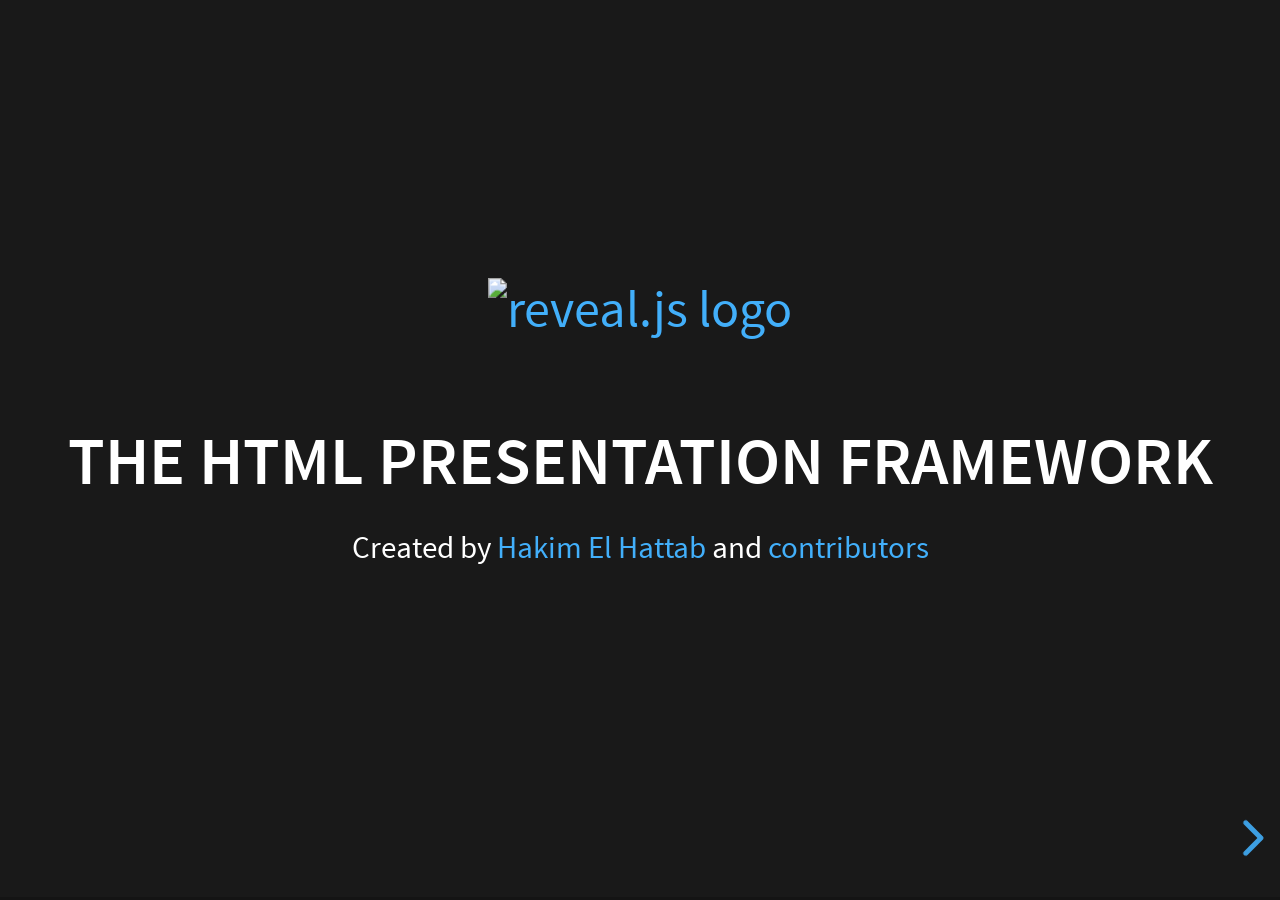
==== Reveal.Js/Reveal.Js/reveal.js-master/Index.html @ c8583510 "Reveal.Js" ====
<!doctype html>
<html lang="en">

	<head>
		<meta charset="utf-8">

		<title>reveal.js – The HTML Presentation Framework</title>

		<meta name="description" content="A framework for easily creating beautiful presentations using HTML">
		<meta name="author" content="Hakim El Hattab">

		<meta name="apple-mobile-web-app-capable" content="yes">
		<meta name="apple-mobile-web-app-status-bar-style" content="black-translucent">

		<meta name="viewport" content="width=device-width, initial-scale=1.0">

		<link rel="stylesheet" href="dist/reset.css">
		<link rel="stylesheet" href="dist/reveal.css">
		<link rel="stylesheet" href="dist/theme/black.css" id="theme">

		<!-- Theme used for syntax highlighting of code -->
		<link rel="stylesheet" href="plugin/highlight/monokai.css">
	</head>

	<body>

		<div class="reveal">

			<!-- Any section element inside of this container is displayed as a slide -->
			<div class="slides">
				<section>
					<a href="https://revealjs.com">
						<img src="https://static.slid.es/reveal/logo-v1/reveal-white-text.svg" alt="reveal.js logo" style="height: 180px; margin: 0 auto 4rem auto; background: transparent;" class="demo-logo">
					</a>
					<h3>The HTML Presentation Framework</h3>
					<p>
						<small>Created by <a href="http://hakim.se">Hakim El Hattab</a> and <a href="https://github.com/hakimel/reveal.js/graphs/contributors">contributors</a></small>
					</p>
				</section>

				<section>
					<h2>Hello There</h2>
					<p>
						reveal.js enables you to create beautiful interactive slide decks using HTML. This presentation will show you examples of what it can do.
					</p>
				</section>

				<!-- Example of nested vertical slides -->
				<section>
					<section>
						<h2>Vertical Slides</h2>
						<p>Slides can be nested inside of each other.</p>
						<p>Use the <em>Space</em> key to navigate through all slides.</p>
						<br>
						<a href="#" class="navigate-down">
							<img class="r-frame" style="background: rgba(255,255,255,0.1);" width="178" height="238" data-src="https://static.slid.es/reveal/arrow.png" alt="Down arrow">
						</a>
					</section>
					<section>
						<h2>Basement Level 1</h2>
						<p>Nested slides are useful for adding additional detail underneath a high level horizontal slide.</p>
					</section>
					<section>
						<h2>Basement Level 2</h2>
						<p>That's it, time to go back up.</p>
						<br>
						<a href="#/2">
							<img class="r-frame" style="background: rgba(255,255,255,0.1); transform: rotate(180deg);" width="178" height="238" data-src="https://static.slid.es/reveal/arrow.png" alt="Up arrow">
						</a>
					</section>
				</section>

				<section>
					<h2>Slides</h2>
					<p>
						Not a coder? Not a problem. There's a fully-featured visual editor for authoring these, try it out at <a href="https://slides.com" target="_blank">https://slides.com</a>.
					</p>
				</section>

				<section data-visibility="hidden">
					<h2>Hidden Slides</h2>
					<p>
						This slide is visible in the source, but hidden when the presentation is viewed. You can show all hidden slides by setting the `showHiddenSlides` config option to `true`.
					</p>
				</section>

				<section data-auto-animate>
					<h2 data-id="code-title">Pretty Code</h2>
					<pre data-id="code-animation"><code class="hljs" data-trim data-line-numbers>
						import React, { useState } from 'react';

						function Example() {
						  const [count, setCount] = useState(0);

						  return (
						    ...
						  );
						}
					</code></pre>
					<p>Code syntax highlighting courtesy of <a href="https://highlightjs.org/usage/">highlight.js</a>.</p>
				</section>

				<section data-auto-animate>
					<h2 data-id="code-title">With animations</h2>
					<pre data-id="code-animation"><code class="hljs" data-trim data-line-numbers="|4,8-11|17|22-24"><script type="text/template">
						import React, { useState } from 'react';

						function Example() {
						  const [count, setCount] = useState(0);

						  return (
						    <div>
						      <p>You clicked {count} times</p>
						      <button onClick={() => setCount(count + 1)}>
						        Click me
						      </button>
						    </div>
						  );
						}

						function SecondExample() {
						  const [count, setCount] = useState(0);

						  return (
						    <div>
						      <p>You clicked {count} times</p>
						      <button onClick={() => setCount(count + 1)}>
						        Click me
						      </button>
						    </div>
						  );
						}
					</script></code></pre>
				</section>

				<section>
					<h2>Point of View</h2>
					<p>
						Press <strong>ESC</strong> to enter the slide overview.
					</p>
					<p>
						Hold down the <strong>alt</strong> key (<strong>ctrl</strong> in Linux) and click on any element to zoom towards it using <a href="http://lab.hakim.se/zoom-js">zoom.js</a>. Click again to zoom back out.
					</p>
					<p>
						(NOTE: Use ctrl + click in Linux.)
					</p>
				</section>

				<section data-auto-animate data-auto-animate-easing="cubic-bezier(0.770, 0.000, 0.175, 1.000)">
					<h2>Auto-Animate</h2>
					<p>Automatically animate matching elements across slides with <a href="https://revealjs.com/auto-animate/">Auto-Animate</a>.</p>
					<div class="r-hstack justify-center">
						<div data-id="box1" style="background: #999; width: 50px; height: 50px; margin: 10px; border-radius: 5px;"></div>
						<div data-id="box2" style="background: #999; width: 50px; height: 50px; margin: 10px; border-radius: 5px;"></div>
						<div data-id="box3" style="background: #999; width: 50px; height: 50px; margin: 10px; border-radius: 5px;"></div>
					</div>
				</section>
				<section data-auto-animate data-auto-animate-easing="cubic-bezier(0.770, 0.000, 0.175, 1.000)">
					<div class="r-hstack justify-center">
						<div data-id="box1" data-auto-animate-delay="0" style="background: cyan; width: 150px; height: 100px; margin: 10px;"></div>
						<div data-id="box2" data-auto-animate-delay="0.1" style="background: magenta; width: 150px; height: 100px; margin: 10px;"></div>
						<div data-id="box3" data-auto-animate-delay="0.2" style="background: yellow; width: 150px; height: 100px; margin: 10px;"></div>
					</div>
					<h2 style="margin-top: 20px;">Auto-Animate</h2>
				</section>
				<section data-auto-animate data-auto-animate-easing="cubic-bezier(0.770, 0.000, 0.175, 1.000)">
					<div class="r-stack">
						<div data-id="box1" style="background: cyan; width: 300px; height: 300px; border-radius: 200px;"></div>
						<div data-id="box2" style="background: magenta; width: 200px; height: 200px; border-radius: 200px;"></div>
						<div data-id="box3" style="background: yellow; width: 100px; height: 100px; border-radius: 200px;"></div>
					</div>
					<h2 style="margin-top: 20px;">Auto-Animate</h2>
				</section>

				<section>
					<h2>Touch Optimized</h2>
					<p>
						Presentations look great on touch devices, like mobile phones and tablets. Simply swipe through your slides.
					</p>
				</section>

				<section data-markdown>
					<script type="text/template">
						## Markdown support

						Write content using inline or external Markdown.
						Instructions and more info available in the [docs](https://revealjs.com/markdown/).

						```html []
						<section data-markdown>
						  ## Markdown support

						  Write content using inline or external Markdown.
						  Instructions and more info available in the [docs](https://revealjs.com/markdown/).
						</section>
						```
					</script>
				</section>

				<section>
					<p>Add the <code>r-fit-text</code> class to auto-size text</p>
					<h2 class="r-fit-text">FIT TEXT</h2>
				</section>

				<section>
					<section id="fragments">
						<h2>Fragments</h2>
						<p>Hit the next arrow...</p>
						<p class="fragment">... to step through ...</p>
						<p><span class="fragment">... a</span> <span class="fragment">fragmented</span> <span class="fragment">slide.</span></p>

						<aside class="notes">
							This slide has fragments which are also stepped through in the notes window.
						</aside>
					</section>
					<section>
						<h2>Fragment Styles</h2>
						<p>There's different types of fragments, like:</p>
						<p class="fragment grow">grow</p>
						<p class="fragment shrink">shrink</p>
						<p class="fragment fade-out">fade-out</p>
						<p>
							<span style="display: inline-block;" class="fragment fade-right">fade-right, </span>
							<span style="display: inline-block;" class="fragment fade-up">up, </span>
							<span style="display: inline-block;" class="fragment fade-down">down, </span>
							<span style="display: inline-block;" class="fragment fade-left">left</span>
						</p>
						<p class="fragment fade-in-then-out">fade-in-then-out</p>
						<p class="fragment fade-in-then-semi-out">fade-in-then-semi-out</p>
						<p>Highlight <span class="fragment highlight-red">red</span> <span class="fragment highlight-blue">blue</span> <span class="fragment highlight-green">green</span></p>
					</section>
				</section>

				<section id="transitions">
					<h2>Transition Styles</h2>
					<p>
						You can select from different transitions, like: <br>
						<a href="?transition=none#/transitions">None</a> -
						<a href="?transition=fade#/transitions">Fade</a> -
						<a href="?transition=slide#/transitions">Slide</a> -
						<a href="?transition=convex#/transitions">Convex</a> -
						<a href="?transition=concave#/transitions">Concave</a> -
						<a href="?transition=zoom#/transitions">Zoom</a>
					</p>
				</section>

				<section id="themes">
					<h2>Themes</h2>
					<p>
						reveal.js comes with a few themes built in: <br>
						<!-- Hacks to swap themes after the page has loaded. Not flexible and only intended for the reveal.js demo deck. -->
						<a href="#" onclick="document.getElementById('theme').setAttribute('href','dist/theme/black.css'); return false;">Black (default)</a> -
						<a href="#" onclick="document.getElementById('theme').setAttribute('href','dist/theme/white.css'); return false;">White</a> -
						<a href="#" onclick="document.getElementById('theme').setAttribute('href','dist/theme/league.css'); return false;">League</a> -
						<a href="#" onclick="document.getElementById('theme').setAttribute('href','dist/theme/sky.css'); return false;">Sky</a> -
						<a href="#" onclick="document.getElementById('theme').setAttribute('href','dist/theme/beige.css'); return false;">Beige</a> -
						<a href="#" onclick="document.getElementById('theme').setAttribute('href','dist/theme/simple.css'); return false;">Simple</a> <br>
						<a href="#" onclick="document.getElementById('theme').setAttribute('href','dist/theme/serif.css'); return false;">Serif</a> -
						<a href="#" onclick="document.getElementById('theme').setAttribute('href','dist/theme/blood.css'); return false;">Blood</a> -
						<a href="#" onclick="document.getElementById('theme').setAttribute('href','dist/theme/night.css'); return false;">Night</a> -
						<a href="#" onclick="document.getElementById('theme').setAttribute('href','dist/theme/moon.css'); return false;">Moon</a> -
						<a href="#" onclick="document.getElementById('theme').setAttribute('href','dist/theme/solarized.css'); return false;">Solarized</a>
					</p>
				</section>

				<section>
					<section data-background="#dddddd">
						<h2>Slide Backgrounds</h2>
						<p>
							Set <code>data-background="#dddddd"</code> on a slide to change the background color. All CSS color formats are supported.
						</p>
						<a href="#" class="navigate-down">
							<img class="r-frame" style="background: rgba(255,255,255,0.1);" width="178" height="238" data-src="https://static.slid.es/reveal/arrow.png" alt="Down arrow">
						</a>
					</section>
					<section data-background="https://static.slid.es/reveal/image-placeholder.png">
						<h2>Image Backgrounds</h2>
						<pre><code class="hljs html">&lt;section data-background="image.png"&gt;</code></pre>
					</section>
					<section data-background="https://static.slid.es/reveal/image-placeholder.png" data-background-repeat="repeat" data-background-size="100px">
						<h2>Tiled Backgrounds</h2>
						<pre><code class="hljs html" style="word-wrap: break-word;">&lt;section data-background="image.png" data-background-repeat="repeat" data-background-size="100px"&gt;</code></pre>
					</section>
					<section data-background-video="https://static.slid.es/site/homepage/v1/homepage-video-editor.mp4" data-background-color="#000000">
						<div style="background-color: rgba(0, 0, 0, 0.9); color: #fff; padding: 20px;">
							<h2>Video Backgrounds</h2>
							<pre><code class="hljs html" style="word-wrap: break-word;">&lt;section data-background-video="video.mp4,video.webm"&gt;</code></pre>
						</div>
					</section>
					<section data-background="http://i.giphy.com/90F8aUepslB84.gif">
						<h2>... and GIFs!</h2>
					</section>
				</section>

				<section data-transition="slide" data-background="#4d7e65" data-background-transition="zoom">
					<h2>Background Transitions</h2>
					<p>
						Different background transitions are available via the backgroundTransition option. This one's called "zoom".
					</p>
					<pre><code class="hljs javascript">Reveal.configure({ backgroundTransition: 'zoom' })</code></pre>
				</section>

				<section data-transition="slide" data-background="#b5533c" data-background-transition="zoom">
					<h2>Background Transitions</h2>
					<p>
						You can override background transitions per-slide.
					</p>
					<pre><code class="hljs html" style="word-wrap: break-word;">&lt;section data-background-transition="zoom"&gt;</code></pre>
				</section>

				<section data-background-iframe="https://hakim.se" data-background-interactive>
					<div style="position: absolute; width: 40%; right: 0; box-shadow: 0 1px 4px rgba(0,0,0,0.5), 0 5px 25px rgba(0,0,0,0.2); background-color: rgba(0, 0, 0, 0.9); color: #fff; padding: 20px; font-size: 20px; text-align: left;">
						<h2>Iframe Backgrounds</h2>
						<p>Since reveal.js runs on the web, you can easily embed other web content. Try interacting with the page in the background.</p>
					</div>
				</section>

				<section>
					<h2>Marvelous List</h2>
					<ul>
						<li>No order here</li>
						<li>Or here</li>
						<li>Or here</li>
						<li>Or here</li>
					</ul>
				</section>

				<section>
					<h2>Fantastic Ordered List</h2>
					<ol>
						<li>One is smaller than...</li>
						<li>Two is smaller than...</li>
						<li>Three!</li>
					</ol>
				</section>

				<section>
					<h2>Tabular Tables</h2>
					<table>
						<thead>
							<tr>
								<th>Item</th>
								<th>Value</th>
								<th>Quantity</th>
							</tr>
						</thead>
						<tbody>
							<tr>
								<td>Apples</td>
								<td>$1</td>
								<td>7</td>
							</tr>
							<tr>
								<td>Lemonade</td>
								<td>$2</td>
								<td>18</td>
							</tr>
							<tr>
								<td>Bread</td>
								<td>$3</td>
								<td>2</td>
							</tr>
						</tbody>
					</table>
				</section>

				<section>
					<h2>Clever Quotes</h2>
					<p>
						These guys come in two forms, inline: <q cite="http://searchservervirtualization.techtarget.com/definition/Our-Favorite-Technology-Quotations">The nice thing about standards is that there are so many to choose from</q> and block:
					</p>
					<blockquote cite="http://searchservervirtualization.techtarget.com/definition/Our-Favorite-Technology-Quotations">
						&ldquo;For years there has been a theory that millions of monkeys typing at random on millions of typewriters would
						reproduce the entire works of Shakespeare. The Internet has proven this theory to be untrue.&rdquo;
					</blockquote>
				</section>

				<section>
					<h2>Intergalactic Interconnections</h2>
					<p>
						You can link between slides internally,
						<a href="#/2/3">like this</a>.
					</p>
				</section>

				<section>
					<h2>Speaker View</h2>
					<p>There's a <a href="https://revealjs.com/speaker-view/">speaker view</a>. It includes a timer, preview of the upcoming slide as well as your speaker notes.</p>
					<p>Press the <em>S</em> key to try it out.</p>

					<aside class="notes">
						Oh hey, these are some notes. They'll be hidden in your presentation, but you can see them if you open the speaker notes window (hit 's' on your keyboard).
					</aside>
				</section>

				<section>
					<h2>Export to PDF</h2>
					<p>Presentations can be <a href="https://revealjs.com/pdf-export/">exported to PDF</a>, here's an example:</p>
					<iframe data-src="https://www.slideshare.net/slideshow/embed_code/42840540" width="445" height="355" frameborder="0" marginwidth="0" marginheight="0" scrolling="no" style="border:3px solid #666; margin-bottom:5px; max-width: 100%;" allowfullscreen> </iframe>
				</section>

				<section>
					<h2>Global State</h2>
					<p>
						Set <code>data-state="something"</code> on a slide and <code>"something"</code>
						will be added as a class to the document element when the slide is open. This lets you
						apply broader style changes, like switching the page background.
					</p>
				</section>

				<section data-state="customevent">
					<h2>State Events</h2>
					<p>
						Additionally custom events can be triggered on a per slide basis by binding to the <code>data-state</code> name.
					</p>
					<pre><code class="javascript" data-trim contenteditable style="font-size: 18px;">
Reveal.on( 'customevent', function() {
	console.log( '"customevent" has fired' );
} );
					</code></pre>
				</section>

				<section>
					<h2>Take a Moment</h2>
					<p>
						Press B or . on your keyboard to pause the presentation. This is helpful when you're on stage and want to take distracting slides off the screen.
					</p>
				</section>

				<section>
					<h2>Much more</h2>
					<ul>
						<li>Right-to-left support</li>
						<li><a href="https://revealjs.com/api/">Extensive JavaScript API</a></li>
						<li><a href="https://revealjs.com/auto-slide/">Auto-progression</a></li>
						<li><a href="https://revealjs.com/backgrounds/#parallax-background">Parallax backgrounds</a></li>
						<li><a href="https://revealjs.com/keyboard/">Custom keyboard bindings</a></li>
					</ul>
				</section>

				<section style="text-align: left;">
					<h1>THE END</h1>
					<p>
						- <a href="https://slides.com">Try the online editor</a> <br>
						- <a href="https://github.com/hakimel/reveal.js">Source code &amp; documentation</a>
					</p>
				</section>

			</div>

		</div>

		<script src="dist/reveal.js"></script>
		<script>
			Reveal.initialize();

			const loadScript = src => {
				return new Promise((resolve, reject) => {
						const script = document.createElement('script');
						script.type = 'text/javascript';
						script.onload = resolve;
						script.onerror = reject;
						script.src = src;
						document.head.append(script);
				})
			}

			loadScript( 'plugin/highlight/highlight.js' ).then(() => {
				Reveal.registerPlugin( RevealHighlight )
			})
		</script>

	</body>
</html>
---- Reveal.Js/Reveal.Js/reveal.js-master/dist/reveal.css ----
/*!
* reveal.js 4.2.1
* https://revealjs.com
* MIT licensed
*
* Copyright (C) 2011-2022 Hakim El Hattab, https://hakim.se
*/
.reveal .r-stretch,.reveal .stretch{max-width:none;max-height:none}.reveal pre.r-stretch code,.reveal pre.stretch code{height:100%;max-height:100%;box-sizing:border-box}.reveal .r-fit-text{display:inline-block;white-space:nowrap}.reveal .r-stack{display:grid}.reveal .r-stack>*{grid-area:1/1;margin:auto}.reveal .r-hstack,.reveal .r-vstack{display:flex}.reveal .r-hstack img,.reveal .r-hstack video,.reveal .r-vstack img,.reveal .r-vstack video{min-width:0;min-height:0;-o-object-fit:contain;object-fit:contain}.reveal .r-vstack{flex-direction:column;align-items:center;justify-content:center}.reveal .r-hstack{flex-direction:row;align-items:center;justify-content:center}.reveal .items-stretch{align-items:stretch}.reveal .items-start{align-items:flex-start}.reveal .items-center{align-items:center}.reveal .items-end{align-items:flex-end}.reveal .justify-between{justify-content:space-between}.reveal .justify-around{justify-content:space-around}.reveal .justify-start{justify-content:flex-start}.reveal .justify-center{justify-content:center}.reveal .justify-end{justify-content:flex-end}html.reveal-full-page{width:100%;height:100%;height:100vh;height:calc(var(--vh,1vh) * 100);overflow:hidden}.reveal-viewport{height:100%;overflow:hidden;position:relative;line-height:1;margin:0;background-color:#fff;color:#000}.reveal-viewport:-webkit-full-screen{top:0!important;left:0!important;width:100%!important;height:100%!important;transform:none!important}.reveal-viewport:-ms-fullscreen{top:0!important;left:0!important;width:100%!important;height:100%!important;transform:none!important}.reveal-viewport:fullscreen{top:0!important;left:0!important;width:100%!important;height:100%!important;transform:none!important}.reveal .slides section .fragment{opacity:0;visibility:hidden;transition:all .2s ease;will-change:opacity}.reveal .slides section .fragment.visible{opacity:1;visibility:inherit}.reveal .slides section .fragment.disabled{transition:none}.reveal .slides section .fragment.grow{opacity:1;visibility:inherit}.reveal .slides section .fragment.grow.visible{transform:scale(1.3)}.reveal .slides section .fragment.shrink{opacity:1;visibility:inherit}.reveal .slides section .fragment.shrink.visible{transform:scale(.7)}.reveal .slides section .fragment.zoom-in{transform:scale(.1)}.reveal .slides section .fragment.zoom-in.visible{transform:none}.reveal .slides section .fragment.fade-out{opacity:1;visibility:inherit}.reveal .slides section .fragment.fade-out.visible{opacity:0;visibility:hidden}.reveal .slides section .fragment.semi-fade-out{opacity:1;visibility:inherit}.reveal .slides section .fragment.semi-fade-out.visible{opacity:.5;visibility:inherit}.reveal .slides section .fragment.strike{opacity:1;visibility:inherit}.reveal .slides section .fragment.strike.visible{text-decoration:line-through}.reveal .slides section .fragment.fade-up{transform:translate(0,40px)}.reveal .slides section .fragment.fade-up.visible{transform:translate(0,0)}.reveal .slides section .fragment.fade-down{transform:translate(0,-40px)}.reveal .slides section .fragment.fade-down.visible{transform:translate(0,0)}.reveal .slides section .fragment.fade-right{transform:translate(-40px,0)}.reveal .slides section .fragment.fade-right.visible{transform:translate(0,0)}.reveal .slides section .fragment.fade-left{transform:translate(40px,0)}.reveal .slides section .fragment.fade-left.visible{transform:translate(0,0)}.reveal .slides section .fragment.current-visible,.reveal .slides section .fragment.fade-in-then-out{opacity:0;visibility:hidden}.reveal .slides section .fragment.current-visible.current-fragment,.reveal .slides section .fragment.fade-in-then-out.current-fragment{opacity:1;visibility:inherit}.reveal .slides section .fragment.fade-in-then-semi-out{opacity:0;visibility:hidden}.reveal .slides section .fragment.fade-in-then-semi-out.visible{opacity:.5;visibility:inherit}.reveal .slides section .fragment.fade-in-then-semi-out.current-fragment{opacity:1;visibility:inherit}.reveal .slides section .fragment.highlight-blue,.reveal .slides section .fragment.highlight-current-blue,.reveal .slides section .fragment.highlight-current-green,.reveal .slides section .fragment.highlight-current-red,.reveal .slides section .fragment.highlight-green,.reveal .slides section .fragment.highlight-red{opacity:1;visibility:inherit}.reveal .slides section .fragment.highlight-red.visible{color:#ff2c2d}.reveal .slides section .fragment.highlight-green.visible{color:#17ff2e}.reveal .slides section .fragment.highlight-blue.visible{color:#1b91ff}.reveal .slides section .fragment.highlight-current-red.current-fragment{color:#ff2c2d}.reveal .slides section .fragment.highlight-current-green.current-fragment{color:#17ff2e}.reveal .slides section .fragment.highlight-current-blue.current-fragment{color:#1b91ff}.reveal:after{content:"";font-style:italic}.reveal iframe{z-index:1}.reveal a{position:relative}@keyframes bounce-right{0%,10%,25%,40%,50%{transform:translateX(0)}20%{transform:translateX(10px)}30%{transform:translateX(-5px)}}@keyframes bounce-left{0%,10%,25%,40%,50%{transform:translateX(0)}20%{transform:translateX(-10px)}30%{transform:translateX(5px)}}@keyframes bounce-down{0%,10%,25%,40%,50%{transform:translateY(0)}20%{transform:translateY(10px)}30%{transform:translateY(-5px)}}.reveal .controls{display:none;position:absolute;top:auto;bottom:12px;right:12px;left:auto;z-index:11;color:#000;pointer-events:none;font-size:10px}.reveal .controls button{position:absolute;padding:0;background-color:transparent;border:0;outline:0;cursor:pointer;color:currentColor;transform:scale(.9999);transition:color .2s ease,opacity .2s ease,transform .2s ease;z-index:2;pointer-events:auto;font-size:inherit;visibility:hidden;opacity:0;-webkit-appearance:none;-webkit-tap-highlight-color:transparent}.reveal .controls .controls-arrow:after,.reveal .controls .controls-arrow:before{content:"";position:absolute;top:0;left:0;width:2.6em;height:.5em;border-radius:.25em;background-color:currentColor;transition:all .15s ease,background-color .8s ease;transform-origin:.2em 50%;will-change:transform}.reveal .controls .controls-arrow{position:relative;width:3.6em;height:3.6em}.reveal .controls .controls-arrow:before{transform:translateX(.5em) translateY(1.55em) rotate(45deg)}.reveal .controls .controls-arrow:after{transform:translateX(.5em) translateY(1.55em) rotate(-45deg)}.reveal .controls .controls-arrow:hover:before{transform:translateX(.5em) translateY(1.55em) rotate(40deg)}.reveal .controls .controls-arrow:hover:after{transform:translateX(.5em) translateY(1.55em) rotate(-40deg)}.reveal .controls .controls-arrow:active:before{transform:translateX(.5em) translateY(1.55em) rotate(36deg)}.reveal .controls .controls-arrow:active:after{transform:translateX(.5em) translateY(1.55em) rotate(-36deg)}.reveal .controls .navigate-left{right:6.4em;bottom:3.2em;transform:translateX(-10px)}.reveal .controls .navigate-left.highlight{animation:bounce-left 2s 50 both ease-out}.reveal .controls .navigate-right{right:0;bottom:3.2em;transform:translateX(10px)}.reveal .controls .navigate-right .controls-arrow{transform:rotate(180deg)}.reveal .controls .navigate-right.highlight{animation:bounce-right 2s 50 both ease-out}.reveal .controls .navigate-up{right:3.2em;bottom:6.4em;transform:translateY(-10px)}.reveal .controls .navigate-up .controls-arrow{transform:rotate(90deg)}.reveal .controls .navigate-down{right:3.2em;bottom:-1.4em;padding-bottom:1.4em;transform:translateY(10px)}.reveal .controls .navigate-down .controls-arrow{transform:rotate(-90deg)}.reveal .controls .navigate-down.highlight{animation:bounce-down 2s 50 both ease-out}.reveal .controls[data-controls-back-arrows=faded] .navigate-up.enabled{opacity:.3}.reveal .controls[data-controls-back-arrows=faded] .navigate-up.enabled:hover{opacity:1}.reveal .controls[data-controls-back-arrows=hidden] .navigate-up.enabled{opacity:0;visibility:hidden}.reveal .controls .enabled{visibility:visible;opacity:.9;cursor:pointer;transform:none}.reveal .controls .enabled.fragmented{opacity:.5}.reveal .controls .enabled.fragmented:hover,.reveal .controls .enabled:hover{opacity:1}.reveal:not(.rtl) .controls[data-controls-back-arrows=faded] .navigate-left.enabled{opacity:.3}.reveal:not(.rtl) .controls[data-controls-back-arrows=faded] .navigate-left.enabled:hover{opacity:1}.reveal:not(.rtl) .controls[data-controls-back-arrows=hidden] .navigate-left.enabled{opacity:0;visibility:hidden}.reveal.rtl .controls[data-controls-back-arrows=faded] .navigate-right.enabled{opacity:.3}.reveal.rtl .controls[data-controls-back-arrows=faded] .navigate-right.enabled:hover{opacity:1}.reveal.rtl .controls[data-controls-back-arrows=hidden] .navigate-right.enabled{opacity:0;visibility:hidden}.reveal[data-navigation-mode=linear].has-horizontal-slides .navigate-down,.reveal[data-navigation-mode=linear].has-horizontal-slides .navigate-up{display:none}.reveal:not(.has-vertical-slides) .controls .navigate-left,.reveal[data-navigation-mode=linear].has-horizontal-slides .navigate-left{bottom:1.4em;right:5.5em}.reveal:not(.has-vertical-slides) .controls .navigate-right,.reveal[data-navigation-mode=linear].has-horizontal-slides .navigate-right{bottom:1.4em;right:.5em}.reveal:not(.has-horizontal-slides) .controls .navigate-up{right:1.4em;bottom:5em}.reveal:not(.has-horizontal-slides) .controls .navigate-down{right:1.4em;bottom:.5em}.reveal.has-dark-background .controls{color:#fff}.reveal.has-light-background .controls{color:#000}.reveal.no-hover .controls .controls-arrow:active:before,.reveal.no-hover .controls .controls-arrow:hover:before{transform:translateX(.5em) translateY(1.55em) rotate(45deg)}.reveal.no-hover .controls .controls-arrow:active:after,.reveal.no-hover .controls .controls-arrow:hover:after{transform:translateX(.5em) translateY(1.55em) rotate(-45deg)}@media screen and (min-width:500px){.reveal .controls[data-controls-layout=edges]{top:0;right:0;bottom:0;left:0}.reveal .controls[data-controls-layout=edges] .navigate-down,.reveal .controls[data-controls-layout=edges] .navigate-left,.reveal .controls[data-controls-layout=edges] .navigate-right,.reveal .controls[data-controls-layout=edges] .navigate-up{bottom:auto;right:auto}.reveal .controls[data-controls-layout=edges] .navigate-left{top:50%;left:.8em;margin-top:-1.8em}.reveal .controls[data-controls-layout=edges] .navigate-right{top:50%;right:.8em;margin-top:-1.8em}.reveal .controls[data-controls-layout=edges] .navigate-up{top:.8em;left:50%;margin-left:-1.8em}.reveal .controls[data-controls-layout=edges] .navigate-down{bottom:-.3em;left:50%;margin-left:-1.8em}}.reveal .progress{position:absolute;display:none;height:3px;width:100%;bottom:0;left:0;z-index:10;background-color:rgba(0,0,0,.2);color:#fff}.reveal .progress:after{content:"";display:block;position:absolute;height:10px;width:100%;top:-10px}.reveal .progress span{display:block;height:100%;width:100%;background-color:currentColor;transition:transform .8s cubic-bezier(.26,.86,.44,.985);transform-origin:0 0;transform:scaleX(0)}.reveal .slide-number{position:absolute;display:block;right:8px;bottom:8px;z-index:31;font-family:Helvetica,sans-serif;font-size:12px;line-height:1;color:#fff;background-color:rgba(0,0,0,.4);padding:5px}.reveal .slide-number a{color:currentColor}.reveal .slide-number-delimiter{margin:0 3px}.reveal{position:relative;width:100%;height:100%;overflow:hidden;touch-action:pinch-zoom}.reveal.embedded{touch-action:pan-y}.reveal .slides{position:absolute;width:100%;height:100%;top:0;right:0;bottom:0;left:0;margin:auto;pointer-events:none;overflow:visible;z-index:1;text-align:center;perspective:600px;perspective-origin:50% 40%}.reveal .slides>section{perspective:600px}.reveal .slides>section,.reveal .slides>section>section{display:none;position:absolute;width:100%;pointer-events:auto;z-index:10;transform-style:flat;transition:transform-origin .8s cubic-bezier(.26,.86,.44,.985),transform .8s cubic-bezier(.26,.86,.44,.985),visibility .8s cubic-bezier(.26,.86,.44,.985),opacity .8s cubic-bezier(.26,.86,.44,.985)}.reveal[data-transition-speed=fast] .slides section{transition-duration:.4s}.reveal[data-transition-speed=slow] .slides section{transition-duration:1.2s}.reveal .slides section[data-transition-speed=fast]{transition-duration:.4s}.reveal .slides section[data-transition-speed=slow]{transition-duration:1.2s}.reveal .slides>section.stack{padding-top:0;padding-bottom:0;pointer-events:none;height:100%}.reveal .slides>section.present,.reveal .slides>section>section.present{display:block;z-index:11;opacity:1}.reveal .slides>section:empty,.reveal .slides>section>section:empty,.reveal .slides>section>section[data-background-interactive],.reveal .slides>section[data-background-interactive]{pointer-events:none}.reveal.center,.reveal.center .slides,.reveal.center .slides section{min-height:0!important}.reveal .slides>section:not(.present),.reveal .slides>section>section:not(.present){pointer-events:none}.reveal.overview .slides>section,.reveal.overview .slides>section>section{pointer-events:auto}.reveal .slides>section.future,.reveal .slides>section.past,.reveal .slides>section>section.future,.reveal .slides>section>section.past{opacity:0}.reveal .slides>section[data-transition=slide].past,.reveal .slides>section[data-transition~=slide-out].past,.reveal.slide .slides>section:not([data-transition]).past{transform:translate(-150%,0)}.reveal .slides>section[data-transition=slide].future,.reveal .slides>section[data-transition~=slide-in].future,.reveal.slide .slides>section:not([data-transition]).future{transform:translate(150%,0)}.reveal .slides>section>section[data-transition=slide].past,.reveal .slides>section>section[data-transition~=slide-out].past,.reveal.slide .slides>section>section:not([data-transition]).past{transform:translate(0,-150%)}.reveal .slides>section>section[data-transition=slide].future,.reveal .slides>section>section[data-transition~=slide-in].future,.reveal.slide .slides>section>section:not([data-transition]).future{transform:translate(0,150%)}.reveal .slides>section[data-transition=linear].past,.reveal .slides>section[data-transition~=linear-out].past,.reveal.linear .slides>section:not([data-transition]).past{transform:translate(-150%,0)}.reveal .slides>section[data-transition=linear].future,.reveal .slides>section[data-transition~=linear-in].future,.reveal.linear .slides>section:not([data-transition]).future{transform:translate(150%,0)}.reveal .slides>section>section[data-transition=linear].past,.reveal .slides>section>section[data-transition~=linear-out].past,.reveal.linear .slides>section>section:not([data-transition]).past{transform:translate(0,-150%)}.reveal .slides>section>section[data-transition=linear].future,.reveal .slides>section>section[data-transition~=linear-in].future,.reveal.linear .slides>section>section:not([data-transition]).future{transform:translate(0,150%)}.reveal .slides section[data-transition=default].stack,.reveal.default .slides section.stack{transform-style:preserve-3d}.reveal .slides>section[data-transition=default].past,.reveal .slides>section[data-transition~=default-out].past,.reveal.default .slides>section:not([data-transition]).past{transform:translate3d(-100%,0,0) rotateY(-90deg) translate3d(-100%,0,0)}.reveal .slides>section[data-transition=default].future,.reveal .slides>section[data-transition~=default-in].future,.reveal.default .slides>section:not([data-transition]).future{transform:translate3d(100%,0,0) rotateY(90deg) translate3d(100%,0,0)}.reveal .slides>section>section[data-transition=default].past,.reveal .slides>section>section[data-transition~=default-out].past,.reveal.default .slides>section>section:not([data-transition]).past{transform:translate3d(0,-300px,0) rotateX(70deg) translate3d(0,-300px,0)}.reveal .slides>section>section[data-transition=default].future,.reveal .slides>section>section[data-transition~=default-in].future,.reveal.default .slides>section>section:not([data-transition]).future{transform:translate3d(0,300px,0) rotateX(-70deg) translate3d(0,300px,0)}.reveal .slides section[data-transition=convex].stack,.reveal.convex .slides section.stack{transform-style:preserve-3d}.reveal .slides>section[data-transition=convex].past,.reveal .slides>section[data-transition~=convex-out].past,.reveal.convex .slides>section:not([data-transition]).past{transform:translate3d(-100%,0,0) rotateY(-90deg) translate3d(-100%,0,0)}.reveal .slides>section[data-transition=convex].future,.reveal .slides>section[data-transition~=convex-in].future,.reveal.convex .slides>section:not([data-transition]).future{transform:translate3d(100%,0,0) rotateY(90deg) translate3d(100%,0,0)}.reveal .slides>section>section[data-transition=convex].past,.reveal .slides>section>section[data-transition~=convex-out].past,.reveal.convex .slides>section>section:not([data-transition]).past{transform:translate3d(0,-300px,0) rotateX(70deg) translate3d(0,-300px,0)}.reveal .slides>section>section[data-transition=convex].future,.reveal .slides>section>section[data-transition~=convex-in].future,.reveal.convex .slides>section>section:not([data-transition]).future{transform:translate3d(0,300px,0) rotateX(-70deg) translate3d(0,300px,0)}.reveal .slides section[data-transition=concave].stack,.reveal.concave .slides section.stack{transform-style:preserve-3d}.reveal .slides>section[data-transition=concave].past,.reveal .slides>section[data-transition~=concave-out].past,.reveal.concave .slides>section:not([data-transition]).past{transform:translate3d(-100%,0,0) rotateY(90deg) translate3d(-100%,0,0)}.reveal .slides>section[data-transition=concave].future,.reveal .slides>section[data-transition~=concave-in].future,.reveal.concave .slides>section:not([data-transition]).future{transform:translate3d(100%,0,0) rotateY(-90deg) translate3d(100%,0,0)}.reveal .slides>section>section[data-transition=concave].past,.reveal .slides>section>section[data-transition~=concave-out].past,.reveal.concave .slides>section>section:not([data-transition]).past{transform:translate3d(0,-80%,0) rotateX(-70deg) translate3d(0,-80%,0)}.reveal .slides>section>section[data-transition=concave].future,.reveal .slides>section>section[data-transition~=concave-in].future,.reveal.concave .slides>section>section:not([data-transition]).future{transform:translate3d(0,80%,0) rotateX(70deg) translate3d(0,80%,0)}.reveal .slides section[data-transition=zoom],.reveal.zoom .slides section:not([data-transition]){transition-timing-function:ease}.reveal .slides>section[data-transition=zoom].past,.reveal .slides>section[data-transition~=zoom-out].past,.reveal.zoom .slides>section:not([data-transition]).past{visibility:hidden;transform:scale(16)}.reveal .slides>section[data-transition=zoom].future,.reveal .slides>section[data-transition~=zoom-in].future,.reveal.zoom .slides>section:not([data-transition]).future{visibility:hidden;transform:scale(.2)}.reveal .slides>section>section[data-transition=zoom].past,.reveal .slides>section>section[data-transition~=zoom-out].past,.reveal.zoom .slides>section>section:not([data-transition]).past{transform:scale(16)}.reveal .slides>section>section[data-transition=zoom].future,.reveal .slides>section>section[data-transition~=zoom-in].future,.reveal.zoom .slides>section>section:not([data-transition]).future{transform:scale(.2)}.reveal.cube .slides{perspective:1300px}.reveal.cube .slides section{padding:30px;min-height:700px;-webkit-backface-visibility:hidden;backface-visibility:hidden;box-sizing:border-box;transform-style:preserve-3d}.reveal.center.cube .slides section{min-height:0}.reveal.cube .slides section:not(.stack):before{content:"";position:absolute;display:block;width:100%;height:100%;left:0;top:0;background:rgba(0,0,0,.1);border-radius:4px;transform:translateZ(-20px)}.reveal.cube .slides section:not(.stack):after{content:"";position:absolute;display:block;width:90%;height:30px;left:5%;bottom:0;background:0 0;z-index:1;border-radius:4px;box-shadow:0 95px 25px rgba(0,0,0,.2);transform:translateZ(-90px) rotateX(65deg)}.reveal.cube .slides>section.stack{padding:0;background:0 0}.reveal.cube .slides>section.past{transform-origin:100% 0;transform:translate3d(-100%,0,0) rotateY(-90deg)}.reveal.cube .slides>section.future{transform-origin:0 0;transform:translate3d(100%,0,0) rotateY(90deg)}.reveal.cube .slides>section>section.past{transform-origin:0 100%;transform:translate3d(0,-100%,0) rotateX(90deg)}.reveal.cube .slides>section>section.future{transform-origin:0 0;transform:translate3d(0,100%,0) rotateX(-90deg)}.reveal.page .slides{perspective-origin:0 50%;perspective:3000px}.reveal.page .slides section{padding:30px;min-height:700px;box-sizing:border-box;transform-style:preserve-3d}.reveal.page .slides section.past{z-index:12}.reveal.page .slides section:not(.stack):before{content:"";position:absolute;display:block;width:100%;height:100%;left:0;top:0;background:rgba(0,0,0,.1);transform:translateZ(-20px)}.reveal.page .slides section:not(.stack):after{content:"";position:absolute;display:block;width:90%;height:30px;left:5%;bottom:0;background:0 0;z-index:1;border-radius:4px;box-shadow:0 95px 25px rgba(0,0,0,.2);-webkit-transform:translateZ(-90px) rotateX(65deg)}.reveal.page .slides>section.stack{padding:0;background:0 0}.reveal.page .slides>section.past{transform-origin:0 0;transform:translate3d(-40%,0,0) rotateY(-80deg)}.reveal.page .slides>section.future{transform-origin:100% 0;transform:translate3d(0,0,0)}.reveal.page .slides>section>section.past{transform-origin:0 0;transform:translate3d(0,-40%,0) rotateX(80deg)}.reveal.page .slides>section>section.future{transform-origin:0 100%;transform:translate3d(0,0,0)}.reveal .slides section[data-transition=fade],.reveal.fade .slides section:not([data-transition]),.reveal.fade .slides>section>section:not([data-transition]){transform:none;transition:opacity .5s}.reveal.fade.overview .slides section,.reveal.fade.overview .slides>section>section{transition:none}.reveal .slides section[data-transition=none],.reveal.none .slides section:not([data-transition]){transform:none;transition:none}.reveal .pause-overlay{position:absolute;top:0;left:0;width:100%;height:100%;background:#000;visibility:hidden;opacity:0;z-index:100;transition:all 1s ease}.reveal .pause-overlay .resume-button{position:absolute;bottom:20px;right:20px;color:#ccc;border-radius:2px;padding:6px 14px;border:2px solid #ccc;font-size:16px;background:0 0;cursor:pointer}.reveal .pause-overlay .resume-button:hover{color:#fff;border-color:#fff}.reveal.paused .pause-overlay{visibility:visible;opacity:1}.reveal .no-transition,.reveal .no-transition *,.reveal .slides.disable-slide-transitions section{transition:none!important}.reveal .slides.disable-slide-transitions section{transform:none!important}.reveal .backgrounds{position:absolute;width:100%;height:100%;top:0;left:0;perspective:600px}.reveal .slide-background{display:none;position:absolute;width:100%;height:100%;opacity:0;visibility:hidden;overflow:hidden;background-color:rgba(0,0,0,0);transition:all .8s cubic-bezier(.26,.86,.44,.985)}.reveal .slide-background-content{position:absolute;width:100%;height:100%;background-position:50% 50%;background-repeat:no-repeat;background-size:cover}.reveal .slide-background.stack{display:block}.reveal .slide-background.present{opacity:1;visibility:visible;z-index:2}.print-pdf .reveal .slide-background{opacity:1!important;visibility:visible!important}.reveal .slide-background video{position:absolute;width:100%;height:100%;max-width:none;max-height:none;top:0;left:0;-o-object-fit:cover;object-fit:cover}.reveal .slide-background[data-background-size=contain] video{-o-object-fit:contain;object-fit:contain}.reveal>.backgrounds .slide-background[data-background-transition=none],.reveal[data-background-transition=none]>.backgrounds .slide-background:not([data-background-transition]){transition:none}.reveal>.backgrounds .slide-background[data-background-transition=slide],.reveal[data-background-transition=slide]>.backgrounds .slide-background:not([data-background-transition]){opacity:1}.reveal>.backgrounds .slide-background.past[data-background-transition=slide],.reveal[data-background-transition=slide]>.backgrounds .slide-background.past:not([data-background-transition]){transform:translate(-100%,0)}.reveal>.backgrounds .slide-background.future[data-background-transition=slide],.reveal[data-background-transition=slide]>.backgrounds .slide-background.future:not([data-background-transition]){transform:translate(100%,0)}.reveal>.backgrounds .slide-background>.slide-background.past[data-background-transition=slide],.reveal[data-background-transition=slide]>.backgrounds .slide-background>.slide-background.past:not([data-background-transition]){transform:translate(0,-100%)}.reveal>.backgrounds .slide-background>.slide-background.future[data-background-transition=slide],.reveal[data-background-transition=slide]>.backgrounds .slide-background>.slide-background.future:not([data-background-transition]){transform:translate(0,100%)}.reveal>.backgrounds .slide-background.past[data-background-transition=convex],.reveal[data-background-transition=convex]>.backgrounds .slide-background.past:not([data-background-transition]){opacity:0;transform:translate3d(-100%,0,0) rotateY(-90deg) translate3d(-100%,0,0)}.reveal>.backgrounds .slide-background.future[data-background-transition=convex],.reveal[data-background-transition=convex]>.backgrounds .slide-background.future:not([data-background-transition]){opacity:0;transform:translate3d(100%,0,0) rotateY(90deg) translate3d(100%,0,0)}.reveal>.backgrounds .slide-background>.slide-background.past[data-background-transition=convex],.reveal[data-background-transition=convex]>.backgrounds .slide-background>.slide-background.past:not([data-background-transition]){opacity:0;transform:translate3d(0,-100%,0) rotateX(90deg) translate3d(0,-100%,0)}.reveal>.backgrounds .slide-background>.slide-background.future[data-background-transition=convex],.reveal[data-background-transition=convex]>.backgrounds .slide-background>.slide-background.future:not([data-background-transition]){opacity:0;transform:translate3d(0,100%,0) rotateX(-90deg) translate3d(0,100%,0)}.reveal>.backgrounds .slide-background.past[data-background-transition=concave],.reveal[data-background-transition=concave]>.backgrounds .slide-background.past:not([data-background-transition]){opacity:0;transform:translate3d(-100%,0,0) rotateY(90deg) translate3d(-100%,0,0)}.reveal>.backgrounds .slide-background.future[data-background-transition=concave],.reveal[data-background-transition=concave]>.backgrounds .slide-background.future:not([data-background-transition]){opacity:0;transform:translate3d(100%,0,0) rotateY(-90deg) translate3d(100%,0,0)}.reveal>.backgrounds .slide-background>.slide-background.past[data-background-transition=concave],.reveal[data-background-transition=concave]>.backgrounds .slide-background>.slide-background.past:not([data-background-transition]){opacity:0;transform:translate3d(0,-100%,0) rotateX(-90deg) translate3d(0,-100%,0)}.reveal>.backgrounds .slide-background>.slide-background.future[data-background-transition=concave],.reveal[data-background-transition=concave]>.backgrounds .slide-background>.slide-background.future:not([data-background-transition]){opacity:0;transform:translate3d(0,100%,0) rotateX(90deg) translate3d(0,100%,0)}.reveal>.backgrounds .slide-background[data-background-transition=zoom],.reveal[data-background-transition=zoom]>.backgrounds .slide-background:not([data-background-transition]){transition-timing-function:ease}.reveal>.backgrounds .slide-background.past[data-background-transition=zoom],.reveal[data-background-transition=zoom]>.backgrounds .slide-background.past:not([data-background-transition]){opacity:0;visibility:hidden;transform:scale(16)}.reveal>.backgrounds .slide-background.future[data-background-transition=zoom],.reveal[data-background-transition=zoom]>.backgrounds .slide-background.future:not([data-background-transition]){opacity:0;visibility:hidden;transform:scale(.2)}.reveal>.backgrounds .slide-background>.slide-background.past[data-background-transition=zoom],.reveal[data-background-transition=zoom]>.backgrounds .slide-background>.slide-background.past:not([data-background-transition]){opacity:0;visibility:hidden;transform:scale(16)}.reveal>.backgrounds .slide-background>.slide-background.future[data-background-transition=zoom],.reveal[data-background-transition=zoom]>.backgrounds .slide-background>.slide-background.future:not([data-background-transition]){opacity:0;visibility:hidden;transform:scale(.2)}.reveal[data-transition-speed=fast]>.backgrounds .slide-background{transition-duration:.4s}.reveal[data-transition-speed=slow]>.backgrounds .slide-background{transition-duration:1.2s}.reveal [data-auto-animate-target^=unmatched]{will-change:opacity}.reveal section[data-auto-animate]:not(.stack):not([data-auto-animate=running]) [data-auto-animate-target^=unmatched]{opacity:0}.reveal.overview{perspective-origin:50% 50%;perspective:700px}.reveal.overview .slides{-moz-transform-style:preserve-3d}.reveal.overview .slides section{height:100%;top:0!important;opacity:1!important;overflow:hidden;visibility:visible!important;cursor:pointer;box-sizing:border-box}.reveal.overview .slides section.present,.reveal.overview .slides section:hover{outline:10px solid rgba(150,150,150,.4);outline-offset:10px}.reveal.overview .slides section .fragment{opacity:1;transition:none}.reveal.overview .slides section:after,.reveal.overview .slides section:before{display:none!important}.reveal.overview .slides>section.stack{padding:0;top:0!important;background:0 0;outline:0;overflow:visible}.reveal.overview .backgrounds{perspective:inherit;-moz-transform-style:preserve-3d}.reveal.overview .backgrounds .slide-background{opacity:1;visibility:visible;outline:10px solid rgba(150,150,150,.1);outline-offset:10px}.reveal.overview .backgrounds .slide-background.stack{overflow:visible}.reveal.overview .slides section,.reveal.overview-deactivating .slides section{transition:none}.reveal.overview .backgrounds .slide-background,.reveal.overview-deactivating .backgrounds .slide-background{transition:none}.reveal.rtl .slides,.reveal.rtl .slides h1,.reveal.rtl .slides h2,.reveal.rtl .slides h3,.reveal.rtl .slides h4,.reveal.rtl .slides h5,.reveal.rtl .slides h6{direction:rtl;font-family:sans-serif}.reveal.rtl code,.reveal.rtl pre{direction:ltr}.reveal.rtl ol,.reveal.rtl ul{text-align:right}.reveal.rtl .progress span{transform-origin:100% 0}.reveal.has-parallax-background .backgrounds{transition:all .8s ease}.reveal.has-parallax-background[data-transition-speed=fast] .backgrounds{transition-duration:.4s}.reveal.has-parallax-background[data-transition-speed=slow] .backgrounds{transition-duration:1.2s}.reveal>.overlay{position:absolute;top:0;left:0;width:100%;height:100%;z-index:1000;background:rgba(0,0,0,.9);transition:all .3s ease}.reveal>.overlay .spinner{position:absolute;display:block;top:50%;left:50%;width:32px;height:32px;margin:-16px 0 0 -16px;z-index:10;background-image:url([data-uri]%2F%2F%2F6%2Bvr8nJybW1tcDAwOjo6Nvb26ioqKOjo7Ozs%2FLy8vz8%2FAAAAAAAAAAAACH%2FC05FVFNDQVBFMi4wAwEAAAAh%2FhpDcmVhdGVkIHdpdGggYWpheGxvYWQuaW5mbwAh%[base64]%2FV%2FnmOM82XiHRLYKhKP1oZmADdEAAAh%2BQQJCgAAACwAAAAAIAAgAAAE6hDISWlZpOrNp1lGNRSdRpDUolIGw5RUYhhHukqFu8DsrEyqnWThGvAmhVlteBvojpTDDBUEIFwMFBRAmBkSgOrBFZogCASwBDEY%2FCZSg7GSE0gSCjQBMVG023xWBhklAnoEdhQEfyNqMIcKjhRsjEdnezB%2BA4k8gTwJhFuiW4dokXiloUepBAp5qaKpp6%2BHo7aWW54wl7obvEe0kRuoplCGepwSx2jJvqHEmGt6whJpGpfJCHmOoNHKaHx61WiSR92E4lbFoq%2BB6QDtuetcaBPnW6%2BO7wDHpIiK9SaVK5GgV543tzjgGcghAgAh%[base64]%2B%2BG%2Bw48edZPK%2BM6hLJpQg484enXIdQFSS1u6UhksENEQAAIfkECQoAAAAsAAAAACAAIAAABOcQyEmpGKLqzWcZRVUQnZYg1aBSh2GUVEIQ2aQOE%2BG%2BcD4ntpWkZQj1JIiZIogDFFyHI0UxQwFugMSOFIPJftfVAEoZLBbcLEFhlQiqGp1Vd140AUklUN3eCA51C1EWMzMCezCBBmkxVIVHBWd3HHl9JQOIJSdSnJ0TDKChCwUJjoWMPaGqDKannasMo6WnM562R5YluZRwur0wpgqZE7NKUm%2BFNRPIhjBJxKZteWuIBMN4zRMIVIhffcgojwCF117i4nlLnY5ztRLsnOk%2BaV%2BoJY7V7m76PdkS4trKcdg0Zc0tTcKkRAAAIfkECQoAAAAsAAAAACAAIAAABO4QyEkpKqjqzScpRaVkXZWQEximw1BSCUEIlDohrft6cpKCk5xid5MNJTaAIkekKGQkWyKHkvhKsR7ARmitkAYDYRIbUQRQjWBwJRzChi9CRlBcY1UN4g0%[base64]%[base64]%2BE71SRQeyqUToLA7VxF0JDyIQh%2FMVVPMt1ECZlfcjZJ9mIKoaTl1MRIl5o4CUKXOwmyrCInCKqcWtvadL2SYhyASyNDJ0uIiRMDjI0Fd30%2FiI2UA5GSS5UDj2l6NoqgOgN4gksEBgYFf0FDqKgHnyZ9OX8HrgYHdHpcHQULXAS2qKpENRg7eAMLC7kTBaixUYFkKAzWAAnLC7FLVxLWDBLKCwaKTULgEwbLA4hJtOkSBNqITT3xEgfLpBtzE%2FjiuL04RGEBgwWhShRgQExHBAAh%2BQQJCgAAACwAAAAAIAAgAAAE7xDISWlSqerNpyJKhWRdlSAVoVLCWk6JKlAqAavhO9UkUHsqlE6CwO1cRdCQ8iEIfzFVTzLdRAmZX3I2SfZiCqGk5dTESJeaOAlClzsJsqwiJwiqnFrb2nS9kmIcgEsjQydLiIlHehhpejaIjzh9eomSjZR%[base64]%2BE71SRQeyqUToLA7VxF0JDyIQh%[base64]%2BE71SRQeyqUToLA7VxF0JDyIQh%2FMVVPMt1ECZlfcjZJ9mIKoaTl1MRIl5o4CUKXOwmyrCInCKqcWtvadL2SYhyASyNDJ0uIiUd6GAULDJCRiXo1CpGXDJOUjY%2BYip9DhToJA4RBLwMLCwVDfRgbBAaqqoZ1XBMHswsHtxtFaH1iqaoGNgAIxRpbFAgfPQSqpbgGBqUD1wBXeCYp1AYZ19JJOYgH1KwA4UBvQwXUBxPqVD9L3sbp2BNk2xvvFPJd%2BMFCN6HAAIKgNggY0KtEBAAh%[base64]%2BvsYMDAzZQPC9VCNkDWUhGkuE5PxJNwiUK4UfLzOlD4WvzAHaoG9nxPi5d%2BjYUqfAhhykOFwJWiAAAIfkECQoAAAAsAAAAACAAIAAABPAQyElpUqnqzaciSoVkXVUMFaFSwlpOCcMYlErAavhOMnNLNo8KsZsMZItJEIDIFSkLGQoQTNhIsFehRww2CQLKF0tYGKYSg%2BygsZIuNqJksKgbfgIGepNo2cIUB3V1B3IvNiBYNQaDSTtfhhx0CwVPI0UJe0%2Bbm4g5VgcGoqOcnjmjqDSdnhgEoamcsZuXO1aWQy8KAwOAuTYYGwi7w5h%2BKr0SJ8MFihpNbx%2B4Erq7BYBuzsdiH1jCAzoSfl0rVirNbRXlBBlLX%2BBP0XJLAPGzTkAuAOqb0WT5AH7OcdCm5B8TgRwSRKIHQtaLCwg1RAAAOwAAAAAAAAAAAA%3D%3D);visibility:visible;opacity:.6;transition:all .3s ease}.reveal>.overlay header{position:absolute;left:0;top:0;width:100%;padding:5px;z-index:2;box-sizing:border-box}.reveal>.overlay header a{display:inline-block;width:40px;height:40px;line-height:36px;padding:0 10px;float:right;opacity:.6;box-sizing:border-box}.reveal>.overlay header a:hover{opacity:1}.reveal>.overlay header a .icon{display:inline-block;width:20px;height:20px;background-position:50% 50%;background-size:100%;background-repeat:no-repeat}.reveal>.overlay header a.close .icon{background-image:url([data-uri])}.reveal>.overlay header a.external .icon{background-image:url([data-uri])}.reveal>.overlay .viewport{position:absolute;display:flex;top:50px;right:0;bottom:0;left:0}.reveal>.overlay.overlay-preview .viewport iframe{width:100%;height:100%;max-width:100%;max-height:100%;border:0;opacity:0;visibility:hidden;transition:all .3s ease}.reveal>.overlay.overlay-preview.loaded .viewport iframe{opacity:1;visibility:visible}.reveal>.overlay.overlay-preview.loaded .viewport-inner{position:absolute;z-index:-1;left:0;top:45%;width:100%;text-align:center;letter-spacing:normal}.reveal>.overlay.overlay-preview .x-frame-error{opacity:0;transition:opacity .3s ease .3s}.reveal>.overlay.overlay-preview.loaded .x-frame-error{opacity:1}.reveal>.overlay.overlay-preview.loaded .spinner{opacity:0;visibility:hidden;transform:scale(.2)}.reveal>.overlay.overlay-help .viewport{overflow:auto;color:#fff}.reveal>.overlay.overlay-help .viewport .viewport-inner{width:600px;margin:auto;padding:20px 20px 80px 20px;text-align:center;letter-spacing:normal}.reveal>.overlay.overlay-help .viewport .viewport-inner .title{font-size:20px}.reveal>.overlay.overlay-help .viewport .viewport-inner table{border:1px solid #fff;border-collapse:collapse;font-size:16px}.reveal>.overlay.overlay-help .viewport .viewport-inner table td,.reveal>.overlay.overlay-help .viewport .viewport-inner table th{width:200px;padding:14px;border:1px solid #fff;vertical-align:middle}.reveal>.overlay.overlay-help .viewport .viewport-inner table th{padding-top:20px;padding-bottom:20px}.reveal .playback{position:absolute;left:15px;bottom:20px;z-index:30;cursor:pointer;transition:all .4s ease;-webkit-tap-highlight-color:transparent}.reveal.overview .playback{opacity:0;visibility:hidden}.reveal .hljs{min-height:100%}.reveal .hljs table{margin:initial}.reveal .hljs-ln-code,.reveal .hljs-ln-numbers{padding:0;border:0}.reveal .hljs-ln-numbers{opacity:.6;padding-right:.75em;text-align:right;vertical-align:top}.reveal .hljs.has-highlights tr:not(.highlight-line){opacity:.4}.reveal .hljs:not(:first-child).fragment{position:absolute;top:0;left:0;width:100%;box-sizing:border-box}.reveal pre[data-auto-animate-target]{overflow:hidden}.reveal pre[data-auto-animate-target] code{height:100%}.reveal .roll{display:inline-block;line-height:1.2;overflow:hidden;vertical-align:top;perspective:400px;perspective-origin:50% 50%}.reveal .roll:hover{background:0 0;text-shadow:none}.reveal .roll span{display:block;position:relative;padding:0 2px;pointer-events:none;transition:all .4s ease;transform-origin:50% 0;transform-style:preserve-3d;-webkit-backface-visibility:hidden;backface-visibility:hidden}.reveal .roll:hover span{background:rgba(0,0,0,.5);transform:translate3d(0,0,-45px) rotateX(90deg)}.reveal .roll span:after{content:attr(data-title);display:block;position:absolute;left:0;top:0;padding:0 2px;-webkit-backface-visibility:hidden;backface-visibility:hidden;transform-origin:50% 0;transform:translate3d(0,110%,0) rotateX(-90deg)}.reveal aside.notes{display:none}.reveal .speaker-notes{display:none;position:absolute;width:33.3333333333%;height:100%;top:0;left:100%;padding:14px 18px 14px 18px;z-index:1;font-size:18px;line-height:1.4;border:1px solid rgba(0,0,0,.05);color:#222;background-color:#f5f5f5;overflow:auto;box-sizing:border-box;text-align:left;font-family:Helvetica,sans-serif;-webkit-overflow-scrolling:touch}.reveal .speaker-notes .notes-placeholder{color:#ccc;font-style:italic}.reveal .speaker-notes:focus{outline:0}.reveal .speaker-notes:before{content:"Speaker notes";display:block;margin-bottom:10px;opacity:.5}.reveal.show-notes{max-width:75%;overflow:visible}.reveal.show-notes .speaker-notes{display:block}@media screen and (min-width:1600px){.reveal .speaker-notes{font-size:20px}}@media screen and (max-width:1024px){.reveal.show-notes{border-left:0;max-width:none;max-height:70%;max-height:70vh;overflow:visible}.reveal.show-notes .speaker-notes{top:100%;left:0;width:100%;height:30vh;border:0}}@media screen and (max-width:600px){.reveal.show-notes{max-height:60%;max-height:60vh}.reveal.show-notes .speaker-notes{top:100%;height:40vh}.reveal .speaker-notes{font-size:14px}}.zoomed .reveal *,.zoomed .reveal :after,.zoomed .reveal :before{-webkit-backface-visibility:visible!important;backface-visibility:visible!important}.zoomed .reveal .controls,.zoomed .reveal .progress{opacity:0}.zoomed .reveal .roll span{background:0 0}.zoomed .reveal .roll span:after{visibility:hidden}html.print-pdf *{-webkit-print-color-adjust:exact}html.print-pdf{width:100%;height:100%;overflow:visible}html.print-pdf body{margin:0 auto!important;border:0;padding:0;float:none!important;overflow:visible}html.print-pdf .nestedarrow,html.print-pdf .reveal .controls,html.print-pdf .reveal .playback,html.print-pdf .reveal .progress,html.print-pdf .reveal.overview,html.print-pdf .state-background{display:none!important}html.print-pdf .reveal pre code{overflow:hidden!important;font-family:Courier,"Courier New",monospace!important}html.print-pdf .reveal{width:auto!important;height:auto!important;overflow:hidden!important}html.print-pdf .reveal .slides{position:static;width:100%!important;height:auto!important;zoom:1!important;pointer-events:initial;left:auto;top:auto;margin:0!important;padding:0!important;overflow:visible;display:block;perspective:none;perspective-origin:50% 50%}html.print-pdf .reveal .slides .pdf-page{position:relative;overflow:hidden;z-index:1;page-break-after:always}html.print-pdf .reveal .slides section{visibility:visible!important;display:block!important;position:absolute!important;margin:0!important;padding:0!important;box-sizing:border-box!important;min-height:1px;opacity:1!important;transform-style:flat!important;transform:none!important}html.print-pdf .reveal section.stack{position:relative!important;margin:0!important;padding:0!important;page-break-after:avoid!important;height:auto!important;min-height:auto!important}html.print-pdf .reveal img{box-shadow:none}html.print-pdf .reveal .backgrounds{display:none}html.print-pdf .reveal .slide-background{display:block!important;position:absolute;top:0;left:0;width:100%;height:100%;z-index:auto!important}html.print-pdf .reveal.show-notes{max-width:none;max-height:none}html.print-pdf .reveal .speaker-notes-pdf{display:block;width:100%;height:auto;max-height:none;top:auto;right:auto;bottom:auto;left:auto;z-index:100}html.print-pdf .reveal .speaker-notes-pdf[data-layout=separate-page]{position:relative;color:inherit;background-color:transparent;padding:20px;page-break-after:always;border:0}html.print-pdf .reveal .slide-number-pdf{display:block;position:absolute;font-size:14px}html.print-pdf .aria-status{display:none}@media print{html:not(.print-pdf){background:#fff;width:auto;height:auto;overflow:visible}html:not(.print-pdf) body{background:#fff;font-size:20pt;width:auto;height:auto;border:0;margin:0 5%;padding:0;overflow:visible;float:none!important}html:not(.print-pdf) .controls,html:not(.print-pdf) .fork-reveal,html:not(.print-pdf) .nestedarrow,html:not(.print-pdf) .reveal .backgrounds,html:not(.print-pdf) .reveal .progress,html:not(.print-pdf) .reveal .slide-number,html:not(.print-pdf) .share-reveal,html:not(.print-pdf) .state-background{display:none!important}html:not(.print-pdf) body,html:not(.print-pdf) li,html:not(.print-pdf) p,html:not(.print-pdf) td{font-size:20pt!important;color:#000}html:not(.print-pdf) h1,html:not(.print-pdf) h2,html:not(.print-pdf) h3,html:not(.print-pdf) h4,html:not(.print-pdf) h5,html:not(.print-pdf) h6{color:#000!important;height:auto;line-height:normal;text-align:left;letter-spacing:normal}html:not(.print-pdf) h1{font-size:28pt!important}html:not(.print-pdf) h2{font-size:24pt!important}html:not(.print-pdf) h3{font-size:22pt!important}html:not(.print-pdf) h4{font-size:22pt!important;font-variant:small-caps}html:not(.print-pdf) h5{font-size:21pt!important}html:not(.print-pdf) h6{font-size:20pt!important;font-style:italic}html:not(.print-pdf) a:link,html:not(.print-pdf) a:visited{color:#000!important;font-weight:700;text-decoration:underline}html:not(.print-pdf) div,html:not(.print-pdf) ol,html:not(.print-pdf) p,html:not(.print-pdf) ul{visibility:visible;position:static;width:auto;height:auto;display:block;overflow:visible;margin:0;text-align:left!important}html:not(.print-pdf) .reveal pre,html:not(.print-pdf) .reveal table{margin-left:0;margin-right:0}html:not(.print-pdf) .reveal pre code{padding:20px}html:not(.print-pdf) .reveal blockquote{margin:20px 0}html:not(.print-pdf) .reveal .slides{position:static!important;width:auto!important;height:auto!important;left:0!important;top:0!important;margin-left:0!important;margin-top:0!important;padding:0!important;zoom:1!important;transform:none!important;overflow:visible!important;display:block!important;text-align:left!important;perspective:none;perspective-origin:50% 50%}html:not(.print-pdf) .reveal .slides section{visibility:visible!important;position:static!important;width:auto!important;height:auto!important;display:block!important;overflow:visible!important;left:0!important;top:0!important;margin-left:0!important;margin-top:0!important;padding:60px 20px!important;z-index:auto!important;opacity:1!important;page-break-after:always!important;transform-style:flat!important;transform:none!important;transition:none!important}html:not(.print-pdf) .reveal .slides section.stack{padding:0!important}html:not(.print-pdf) .reveal section:last-of-type{page-break-after:avoid!important}html:not(.print-pdf) .reveal section .fragment{opacity:1!important;visibility:visible!important;transform:none!important}html:not(.print-pdf) .reveal section img{display:block;margin:15px 0;background:#fff;border:1px solid #666;box-shadow:none}html:not(.print-pdf) .reveal section small{font-size:.8em}html:not(.print-pdf) .reveal .hljs{max-height:100%;white-space:pre-wrap;word-wrap:break-word;word-break:break-word;font-size:15pt}html:not(.print-pdf) .reveal .hljs .hljs-ln-numbers{white-space:nowrap}html:not(.print-pdf) .reveal .hljs td{font-size:inherit!important;color:inherit!important}}
---- Reveal.Js/Reveal.Js/reveal.js-master/dist/theme/black.css ----
/**
 * Black theme for reveal.js. This is the opposite of the 'white' theme.
 *
 * By Hakim El Hattab, http://hakim.se
 */
@import url(./fonts/source-sans-pro/source-sans-pro.css);
section.has-light-background, section.has-light-background h1, section.has-light-background h2, section.has-light-background h3, section.has-light-background h4, section.has-light-background h5, section.has-light-background h6 {
  color: #222;
}

/*********************************************
 * GLOBAL STYLES
 *********************************************/
:root {
  --r-background-color: #191919;
  --r-main-font: Source Sans Pro, Helvetica, sans-serif;
  --r-main-font-size: 42px;
  --r-main-color: #fff;
  --r-block-margin: 20px;
  --r-heading-margin: 0 0 20px 0;
  --r-heading-font: Source Sans Pro, Helvetica, sans-serif;
  --r-heading-color: #fff;
  --r-heading-line-height: 1.2;
  --r-heading-letter-spacing: normal;
  --r-heading-text-transform: uppercase;
  --r-heading-text-shadow: none;
  --r-heading-font-weight: 600;
  --r-heading1-text-shadow: none;
  --r-heading1-size: 2.5em;
  --r-heading2-size: 1.6em;
  --r-heading3-size: 1.3em;
  --r-heading4-size: 1em;
  --r-code-font: monospace;
  --r-link-color: #42affa;
  --r-link-color-dark: #068de9;
  --r-link-color-hover: #8dcffc;
  --r-selection-background-color: #bee4fd;
  --r-selection-color: #fff;
}

.reveal-viewport {
  background: #191919;
  background-color: var(--r-background-color);
}

.reveal {
  font-family: var(--r-main-font);
  font-size: var(--r-main-font-size);
  font-weight: normal;
  color: var(--r-main-color);
}

.reveal ::selection {
  color: var(--r-selection-color);
  background: var(--r-selection-background-color);
  text-shadow: none;
}

.reveal ::-moz-selection {
  color: var(--r-selection-color);
  background: var(--r-selection-background-color);
  text-shadow: none;
}

.reveal .slides section,
.reveal .slides section > section {
  line-height: 1.3;
  font-weight: inherit;
}

/*********************************************
 * HEADERS
 *********************************************/
.reveal h1,
.reveal h2,
.reveal h3,
.reveal h4,
.reveal h5,
.reveal h6 {
  margin: var(--r-heading-margin);
  color: var(--r-heading-color);
  font-family: var(--r-heading-font);
  font-weight: var(--r-heading-font-weight);
  line-height: var(--r-heading-line-height);
  letter-spacing: var(--r-heading-letter-spacing);
  text-transform: var(--r-heading-text-transform);
  text-shadow: var(--r-heading-text-shadow);
  word-wrap: break-word;
}

.reveal h1 {
  font-size: var(--r-heading1-size);
}

.reveal h2 {
  font-size: var(--r-heading2-size);
}

.reveal h3 {
  font-size: var(--r-heading3-size);
}

.reveal h4 {
  font-size: var(--r-heading4-size);
}

.reveal h1 {
  text-shadow: var(--r-heading1-text-shadow);
}

/*********************************************
 * OTHER
 *********************************************/
.reveal p {
  margin: var(--r-block-margin) 0;
  line-height: 1.3;
}

/* Remove trailing margins after titles */
.reveal h1:last-child,
.reveal h2:last-child,
.reveal h3:last-child,
.reveal h4:last-child,
.reveal h5:last-child,
.reveal h6:last-child {
  margin-bottom: 0;
}

/* Ensure certain elements are never larger than the slide itself */
.reveal img,
.reveal video,
.reveal iframe {
  max-width: 95%;
  max-height: 95%;
}

.reveal strong,
.reveal b {
  font-weight: bold;
}

.reveal em {
  font-style: italic;
}

.reveal ol,
.reveal dl,
.reveal ul {
  display: inline-block;
  text-align: left;
  margin: 0 0 0 1em;
}

.reveal ol {
  list-style-type: decimal;
}

.reveal ul {
  list-style-type: disc;
}

.reveal ul ul {
  list-style-type: square;
}

.reveal ul ul ul {
  list-style-type: circle;
}

.reveal ul ul,
.reveal ul ol,
.reveal ol ol,
.reveal ol ul {
  display: block;
  margin-left: 40px;
}

.reveal dt {
  font-weight: bold;
}

.reveal dd {
  margin-left: 40px;
}

.reveal blockquote {
  display: block;
  position: relative;
  width: 70%;
  margin: var(--r-block-margin) auto;
  padding: 5px;
  font-style: italic;
  background: rgba(255, 255, 255, 0.05);
  box-shadow: 0px 0px 2px rgba(0, 0, 0, 0.2);
}

.reveal blockquote p:first-child,
.reveal blockquote p:last-child {
  display: inline-block;
}

.reveal q {
  font-style: italic;
}

.reveal pre {
  display: block;
  position: relative;
  width: 90%;
  margin: var(--r-block-margin) auto;
  text-align: left;
  font-size: 0.55em;
  font-family: var(--r-code-font);
  line-height: 1.2em;
  word-wrap: break-word;
  box-shadow: 0px 5px 15px rgba(0, 0, 0, 0.15);
}

.reveal code {
  font-family: var(--r-code-font);
  text-transform: none;
  tab-size: 2;
}

.reveal pre code {
  display: block;
  padding: 5px;
  overflow: auto;
  max-height: 400px;
  word-wrap: normal;
}

.reveal .code-wrapper {
  white-space: normal;
}

.reveal .code-wrapper code {
  white-space: pre;
}

.reveal table {
  margin: auto;
  border-collapse: collapse;
  border-spacing: 0;
}

.reveal table th {
  font-weight: bold;
}

.reveal table th,
.reveal table td {
  text-align: left;
  padding: 0.2em 0.5em 0.2em 0.5em;
  border-bottom: 1px solid;
}

.reveal table th[align=center],
.reveal table td[align=center] {
  text-align: center;
}

.reveal table th[align=right],
.reveal table td[align=right] {
  text-align: right;
}

.reveal table tbody tr:last-child th,
.reveal table tbody tr:last-child td {
  border-bottom: none;
}

.reveal sup {
  vertical-align: super;
  font-size: smaller;
}

.reveal sub {
  vertical-align: sub;
  font-size: smaller;
}

.reveal small {
  display: inline-block;
  font-size: 0.6em;
  line-height: 1.2em;
  vertical-align: top;
}

.reveal small * {
  vertical-align: top;
}

.reveal img {
  margin: var(--r-block-margin) 0;
}

/*********************************************
 * LINKS
 *********************************************/
.reveal a {
  color: var(--r-link-color);
  text-decoration: none;
  transition: color 0.15s ease;
}

.reveal a:hover {
  color: var(--r-link-color-hover);
  text-shadow: none;
  border: none;
}

.reveal .roll span:after {
  color: #fff;
  background: var(--r-link-color-dark);
}

/*********************************************
 * Frame helper
 *********************************************/
.reveal .r-frame {
  border: 4px solid var(--r-main-color);
  box-shadow: 0 0 10px rgba(0, 0, 0, 0.15);
}

.reveal a .r-frame {
  transition: all 0.15s linear;
}

.reveal a:hover .r-frame {
  border-color: var(--r-link-color);
  box-shadow: 0 0 20px rgba(0, 0, 0, 0.55);
}

/*********************************************
 * NAVIGATION CONTROLS
 *********************************************/
.reveal .controls {
  color: var(--r-link-color);
}

/*********************************************
 * PROGRESS BAR
 *********************************************/
.reveal .progress {
  background: rgba(0, 0, 0, 0.2);
  color: var(--r-link-color);
}

/*********************************************
 * PRINT BACKGROUND
 *********************************************/
@media print {
  .backgrounds {
    background-color: var(--r-background-color);
  }
}
---- Reveal.Js/Reveal.Js/reveal.js-master/plugin/highlight/monokai.css ----
/*
Monokai style - ported by Luigi Maselli - http://grigio.org
*/

.hljs {
  display: block;
  overflow-x: auto;
  padding: 0.5em;
  background: #272822;
  color: #ddd;
}

.hljs-tag,
.hljs-keyword,
.hljs-selector-tag,
.hljs-literal,
.hljs-strong,
.hljs-name {
  color: #f92672;
}

.hljs-code {
  color: #66d9ef;
}

.hljs-class .hljs-title {
  color: white;
}

.hljs-attribute,
.hljs-symbol,
.hljs-regexp,
.hljs-link {
  color: #bf79db;
}

.hljs-string,
.hljs-bullet,
.hljs-subst,
.hljs-title,
.hljs-section,
.hljs-emphasis,
.hljs-type,
.hljs-built_in,
.hljs-builtin-name,
.hljs-selector-attr,
.hljs-selector-pseudo,
.hljs-addition,
.hljs-variable,
.hljs-template-tag,
.hljs-template-variable {
  color: #a6e22e;
}

.hljs-comment,
.hljs-quote,
.hljs-deletion,
.hljs-meta {
  color: #75715e;
}

.hljs-keyword,
.hljs-selector-tag,
.hljs-literal,
.hljs-doctag,
.hljs-title,
.hljs-section,
.hljs-type,
.hljs-selector-id {
  font-weight: bold;
}
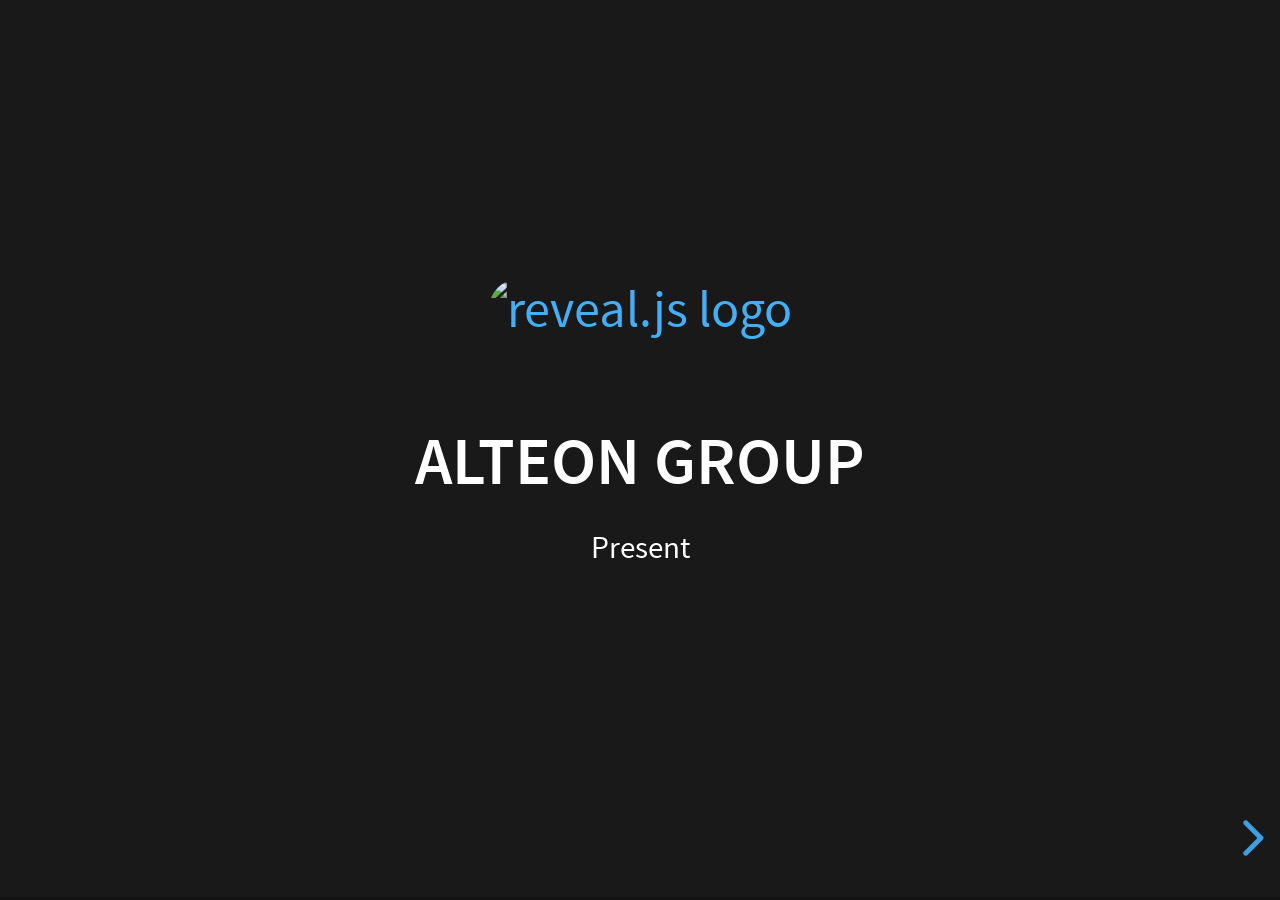
==== commit 5ba83837: "Update" ====
--- a/Reveal.Js/Reveal.Js/reveal.js-master/Index.html
+++ b/Reveal.Js/Reveal.Js/reveal.js-master/Index.html
@@ -4,7 +4,7 @@
 	<head>
 		<meta charset="utf-8">
 
-		<title>reveal.js – The HTML Presentation Framework</title>
+		<title>Alteon – Reservasi Hotel Persentation</title>
 
 		<meta name="description" content="A framework for easily creating beautiful presentations using HTML">
 		<meta name="author" content="Hakim El Hattab">
@@ -29,36 +29,67 @@
 			<!-- Any section element inside of this container is displayed as a slide -->
 			<div class="slides">
 				<section>
-					<a href="https://revealjs.com">
-						<img src="https://static.slid.es/reveal/logo-v1/reveal-white-text.svg" alt="reveal.js logo" style="height: 180px; margin: 0 auto 4rem auto; background: transparent;" class="demo-logo">
+					<a href="https://www.mikroskil.ac.id/">
+						<img src="https://i.postimg.cc/kXmp2vZq/universitasmikroskil.png" alt="reveal.js logo" style="height: 180px; margin: 0 auto 4rem auto; background: transparent; border-radius: 30px" class="demo-logo">
 					</a>
-					<h3>The HTML Presentation Framework</h3>
-					<p>
-						<small>Created by <a href="http://hakim.se">Hakim El Hattab</a> and <a href="https://github.com/hakimel/reveal.js/graphs/contributors">contributors</a></small>
-					</p>
-				</section>
-
-				<section>
-					<h2>Hello There</h2>
-					<p>
-						reveal.js enables you to create beautiful interactive slide decks using HTML. This presentation will show you examples of what it can do.
-					</p>
-				</section>
+					<h3>Alteon Group </h3>
+					<p>
+						<small>Present </small>
+					</p>
+				</section>
+
+				<section>
+					<h3>Reservasi Hotel berbasis Web</h3>
+					<img src="https://i.postimg.cc/tCJ2Zvk0/alteon.jpg" alt="reveal.js logo" style="height: 480px; margin: 0 auto 4rem auto; background: transparent;" class="demo-logo">
+				</section>
+
+				<section data-auto-animate>
+					<h2 data-id="code-title">RESERVASI HOTEL BERBASIS WEB</h2>
+					<pre data-id="code-animation"><code class="hljs" data-trim data-line-numbers="|4,8-11|17|22-24"><script type="text/template">
+						
+						www.alteon.com adalah sebuah website
+						
+						yang digunakan untuk proses	pemesanan 
+						
+						kamar oleh konsumen. konsumen dapat 
+						
+						mengetahui jumlah kamar kamar yang tersedia,
+
+						fasilitas dan pelayanan yang diberikan 
+						
+						dengan mudah mengetahui informasi tersebut
+
+						melalui website kami www.alteon.com
+
+						Aplikasi Reservasi Hotel ini dibangun dengan 
+
+						bahasa pemrograman HTML, CSS dan PHP.
+
+					</script></code></pre>
+				</section>
+
+
+
 
 				<!-- Example of nested vertical slides -->
 				<section>
 					<section>
-						<h2>Vertical Slides</h2>
-						<p>Slides can be nested inside of each other.</p>
-						<p>Use the <em>Space</em> key to navigate through all slides.</p>
+						<h2>Home, Rooms, Service</h2>					
+							<img src="https://i.postimg.cc/cJQChvPN/Desain-tanpa-judul.png" alt="reveal.js logo" style="height: 480px; margin: 0 auto 4rem auto; background: transparent;" class="demo-logo">
+					</section>
+				</section>
+
+				<section>
+					<section>
+						<h2>Home</h2>
 						<br>
 						<a href="#" class="navigate-down">
-							<img class="r-frame" style="background: rgba(255,255,255,0.1);" width="178" height="238" data-src="https://static.slid.es/reveal/arrow.png" alt="Down arrow">
+							<img src="https://i.postimg.cc/cJQChvPN/Desain-tanpa-judul.png" alt="reveal.js logo" style="height: 480px; margin: 0 auto 4rem auto; background: transparent;" class="demo-logo">
 						</a>
 					</section>
 					<section>
-						<h2>Basement Level 1</h2>
-						<p>Nested slides are useful for adding additional detail underneath a high level horizontal slide.</p>
+						<h2>Halaman </h2>
+						<p></p>
 					</section>
 					<section>
 						<h2>Basement Level 2</h2>
@@ -69,6 +100,15 @@
 						</a>
 					</section>
 				</section>
+
+
+
+
+
+
+
+
+
 
 				<section>
 					<h2>Slides</h2>
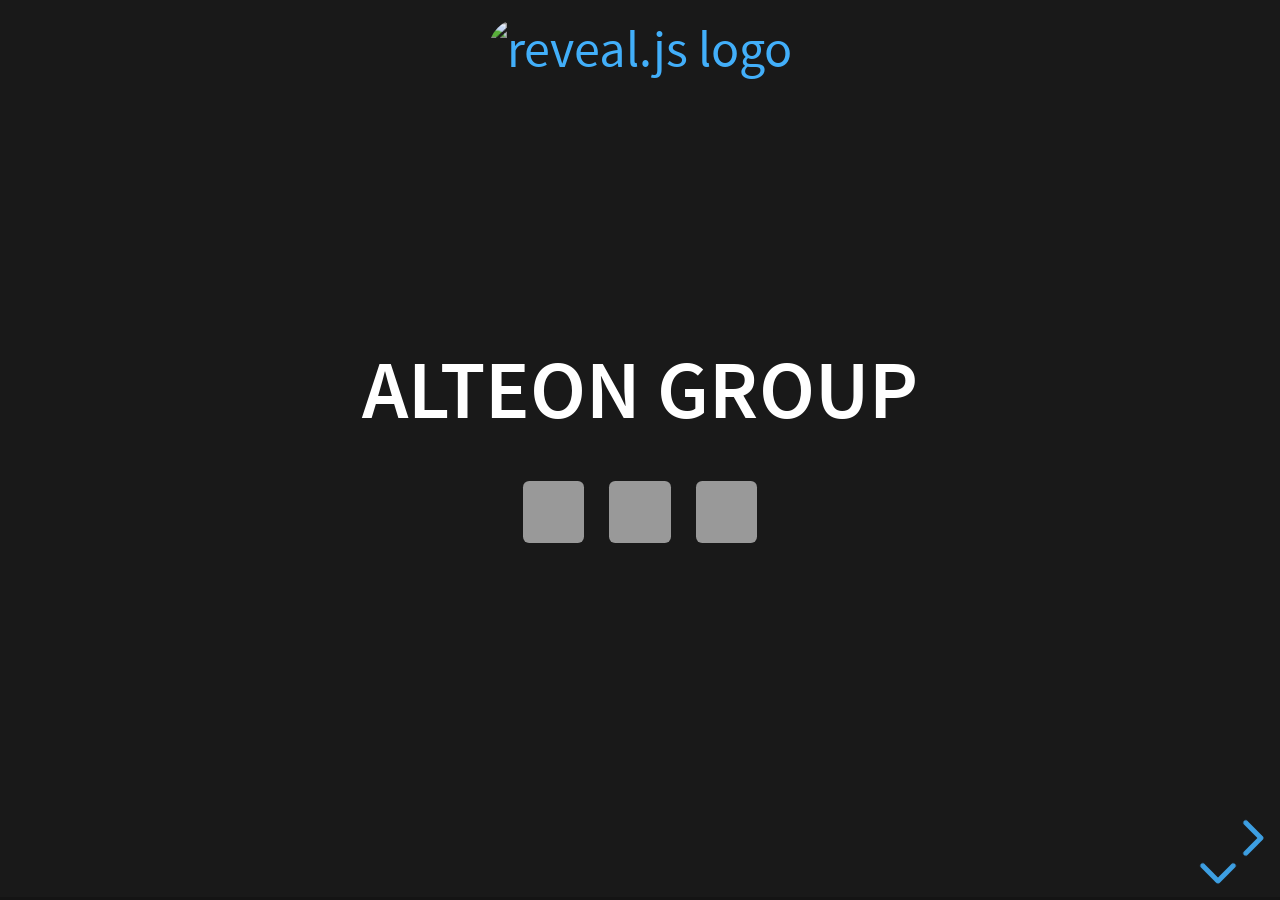
==== commit 9cf27d5e: "Update" ====
--- a/Reveal.Js/Reveal.Js/reveal.js-master/Index.html
+++ b/Reveal.Js/Reveal.Js/reveal.js-master/Index.html
@@ -32,10 +32,33 @@
 					<a href="https://www.mikroskil.ac.id/">
 						<img src="https://i.postimg.cc/kXmp2vZq/universitasmikroskil.png" alt="reveal.js logo" style="height: 180px; margin: 0 auto 4rem auto; background: transparent; border-radius: 30px" class="demo-logo">
 					</a>
-					<h3>Alteon Group </h3>
-					<p>
-						<small>Present </small>
-					</p>
+
+					<section data-auto-animate data-auto-animate-easing="cubic-bezier(0.770, 0.000, 0.175, 1.000)">
+						<h2>Alteon Group</h2>
+						<p> <a href="https://revealjs.com/auto-animate/"></a></p>
+						<div class="r-hstack justify-center">
+							<div data-id="box1" style="background: #999; width: 50px; height: 50px; margin: 10px; border-radius: 5px;"></div>
+							<div data-id="box2" style="background: #999; width: 50px; height: 50px; margin: 10px; border-radius: 5px;"></div>
+							<div data-id="box3" style="background: #999; width: 50px; height: 50px; margin: 10px; border-radius: 5px;"></div>
+						</div>
+					</section>
+					<section data-auto-animate data-auto-animate-easing="cubic-bezier(0.770, 0.000, 0.175, 1.000)">
+						<div class="r-hstack justify-center">
+							<div data-id="box1" data-auto-animate-delay="0" style="background: red; width: 150px; height: 100px; margin: 10px;"></div>
+							<div data-id="box2" data-auto-animate-delay="0.1" style="background: blue; width: 150px; height: 100px; margin: 10px;"></div>
+							<div data-id="box3" data-auto-animate-delay="0.2" style="background: white; width: 150px; height: 100px; margin: 10px;"></div>
+						</div>
+						<h2 style="margin-top: 20px;">Alteon Group</h2>
+					</section>
+					<section data-auto-animate data-auto-animate-easing="cubic-bezier(0.770, 0.000, 0.175, 1.000)">
+						<div class="r-stack">
+							<div data-id="box1" style="background: red; width: 150px; height: 150px; border-radius: 200px;"></div>
+							<div data-id="box2" style="background: blue; width: 100px; height: 100px; border-radius: 200px;"></div>
+							<div data-id="box3" style="background: white; width: 50px; height: 50px; border-radius: 200px;"></div>
+						</div>
+						<h5 style="margin-top: 20px;">Present</h5>
+					</section>
+		
 				</section>
 
 				<section>
@@ -53,25 +76,20 @@
 						
 						kamar oleh konsumen. konsumen dapat 
 						
-						mengetahui jumlah kamar kamar yang tersedia,
+						mengetahui jumlah kamar yang tersedia,
 
 						fasilitas dan pelayanan yang diberikan 
 						
-						dengan mudah mengetahui informasi tersebut
-
-						melalui website kami www.alteon.com
+						dengan mudah melalui website kami www.alteon.com
 
 						Aplikasi Reservasi Hotel ini dibangun dengan 
 
-						bahasa pemrograman HTML, CSS dan PHP.
+						bahasa pemrograman HTML, CSS dan Javasscipt.
 
 					</script></code></pre>
 				</section>
-
-
-
-
 				<!-- Example of nested vertical slides -->
+			
 				<section>
 					<section>
 						<h2>Home, Rooms, Service</h2>					
@@ -84,413 +102,123 @@
 						<h2>Home</h2>
 						<br>
 						<a href="#" class="navigate-down">
-							<img src="https://i.postimg.cc/cJQChvPN/Desain-tanpa-judul.png" alt="reveal.js logo" style="height: 480px; margin: 0 auto 4rem auto; background: transparent;" class="demo-logo">
-						</a>
-					</section>
-					<section>
-						<h2>Halaman </h2>
-						<p></p>
-					</section>
-					<section>
-						<h2>Basement Level 2</h2>
-						<p>That's it, time to go back up.</p>
+							<img src="https://i.postimg.cc/bvYDyKgt/Desain-tanpa-judul.png" alt="reveal.js logo" style="height: 480px; margin: 0 auto 4rem auto; background: transparent;" class="demo-logo">
+						</a>
+					</section>
+
+					<section>
+						<a href="#" class="navigate-down">
+							<img src="https://i.postimg.cc/gjb1nLSn/r1.jpg" alt="reveal.js logo" style="height: 480px; margin: 0 auto 4rem auto; background: transparent;" class="demo-logo">
+						</a>
+					</section>
+
+					<section>
+						<a href="#" class="navigate-down">
+							<img src="https://i.postimg.cc/nL5yfPqK/r2.jpg" alt="reveal.js logo" style="height: 480px; margin: 0 auto 4rem auto; background: transparent;" class="demo-logo">
+						</a>	
+					</section>
+
+					<section>
+						<a href="#" class="navigate-down">
+							<img src="https://i.postimg.cc/fy7pXWp5/r3.jpg" alt="reveal.js logo" style="height: 480px; margin: 0 auto 4rem auto; background: transparent;" class="demo-logo">
+						</a>
+					</section>
+
+					<section>
+						<a href="#" class="navigate-down">
+							<img src="https://i.postimg.cc/qB29WQqn/r4.jpg" alt="reveal.js logo" style="height: 480px; margin: 0 auto 4rem auto; background: transparent;" class="demo-logo">
+						</a>					
+					</section>
+				</section>
+
+
+				<section>
+					<section>
+						<h2>Rooms</h2>
 						<br>
-						<a href="#/2">
-							<img class="r-frame" style="background: rgba(255,255,255,0.1); transform: rotate(180deg);" width="178" height="238" data-src="https://static.slid.es/reveal/arrow.png" alt="Up arrow">
-						</a>
-					</section>
-				</section>
-
-
-
-
-
-
-
-
-
-
-				<section>
-					<h2>Slides</h2>
-					<p>
-						Not a coder? Not a problem. There's a fully-featured visual editor for authoring these, try it out at <a href="https://slides.com" target="_blank">https://slides.com</a>.
-					</p>
-				</section>
-
-				<section data-visibility="hidden">
-					<h2>Hidden Slides</h2>
-					<p>
-						This slide is visible in the source, but hidden when the presentation is viewed. You can show all hidden slides by setting the `showHiddenSlides` config option to `true`.
-					</p>
-				</section>
-
-				<section data-auto-animate>
-					<h2 data-id="code-title">Pretty Code</h2>
-					<pre data-id="code-animation"><code class="hljs" data-trim data-line-numbers>
-						import React, { useState } from 'react';
-
-						function Example() {
-						  const [count, setCount] = useState(0);
-
-						  return (
-						    ...
-						  );
-						}
-					</code></pre>
-					<p>Code syntax highlighting courtesy of <a href="https://highlightjs.org/usage/">highlight.js</a>.</p>
-				</section>
-
-				<section data-auto-animate>
-					<h2 data-id="code-title">With animations</h2>
-					<pre data-id="code-animation"><code class="hljs" data-trim data-line-numbers="|4,8-11|17|22-24"><script type="text/template">
-						import React, { useState } from 'react';
-
-						function Example() {
-						  const [count, setCount] = useState(0);
-
-						  return (
-						    <div>
-						      <p>You clicked {count} times</p>
-						      <button onClick={() => setCount(count + 1)}>
-						        Click me
-						      </button>
-						    </div>
-						  );
-						}
-
-						function SecondExample() {
-						  const [count, setCount] = useState(0);
-
-						  return (
-						    <div>
-						      <p>You clicked {count} times</p>
-						      <button onClick={() => setCount(count + 1)}>
-						        Click me
-						      </button>
-						    </div>
-						  );
-						}
-					</script></code></pre>
-				</section>
-
-				<section>
-					<h2>Point of View</h2>
-					<p>
-						Press <strong>ESC</strong> to enter the slide overview.
-					</p>
-					<p>
-						Hold down the <strong>alt</strong> key (<strong>ctrl</strong> in Linux) and click on any element to zoom towards it using <a href="http://lab.hakim.se/zoom-js">zoom.js</a>. Click again to zoom back out.
-					</p>
-					<p>
-						(NOTE: Use ctrl + click in Linux.)
-					</p>
-				</section>
-
-				<section data-auto-animate data-auto-animate-easing="cubic-bezier(0.770, 0.000, 0.175, 1.000)">
-					<h2>Auto-Animate</h2>
-					<p>Automatically animate matching elements across slides with <a href="https://revealjs.com/auto-animate/">Auto-Animate</a>.</p>
-					<div class="r-hstack justify-center">
-						<div data-id="box1" style="background: #999; width: 50px; height: 50px; margin: 10px; border-radius: 5px;"></div>
-						<div data-id="box2" style="background: #999; width: 50px; height: 50px; margin: 10px; border-radius: 5px;"></div>
-						<div data-id="box3" style="background: #999; width: 50px; height: 50px; margin: 10px; border-radius: 5px;"></div>
-					</div>
-				</section>
-				<section data-auto-animate data-auto-animate-easing="cubic-bezier(0.770, 0.000, 0.175, 1.000)">
-					<div class="r-hstack justify-center">
-						<div data-id="box1" data-auto-animate-delay="0" style="background: cyan; width: 150px; height: 100px; margin: 10px;"></div>
-						<div data-id="box2" data-auto-animate-delay="0.1" style="background: magenta; width: 150px; height: 100px; margin: 10px;"></div>
-						<div data-id="box3" data-auto-animate-delay="0.2" style="background: yellow; width: 150px; height: 100px; margin: 10px;"></div>
-					</div>
-					<h2 style="margin-top: 20px;">Auto-Animate</h2>
-				</section>
-				<section data-auto-animate data-auto-animate-easing="cubic-bezier(0.770, 0.000, 0.175, 1.000)">
-					<div class="r-stack">
-						<div data-id="box1" style="background: cyan; width: 300px; height: 300px; border-radius: 200px;"></div>
-						<div data-id="box2" style="background: magenta; width: 200px; height: 200px; border-radius: 200px;"></div>
-						<div data-id="box3" style="background: yellow; width: 100px; height: 100px; border-radius: 200px;"></div>
-					</div>
-					<h2 style="margin-top: 20px;">Auto-Animate</h2>
-				</section>
-
-				<section>
-					<h2>Touch Optimized</h2>
-					<p>
-						Presentations look great on touch devices, like mobile phones and tablets. Simply swipe through your slides.
-					</p>
-				</section>
-
-				<section data-markdown>
-					<script type="text/template">
-						## Markdown support
-
-						Write content using inline or external Markdown.
-						Instructions and more info available in the [docs](https://revealjs.com/markdown/).
-
-						```html []
-						<section data-markdown>
-						  ## Markdown support
-
-						  Write content using inline or external Markdown.
-						  Instructions and more info available in the [docs](https://revealjs.com/markdown/).
-						</section>
-						```
-					</script>
-				</section>
-
-				<section>
-					<p>Add the <code>r-fit-text</code> class to auto-size text</p>
-					<h2 class="r-fit-text">FIT TEXT</h2>
-				</section>
-
-				<section>
-					<section id="fragments">
-						<h2>Fragments</h2>
-						<p>Hit the next arrow...</p>
-						<p class="fragment">... to step through ...</p>
-						<p><span class="fragment">... a</span> <span class="fragment">fragmented</span> <span class="fragment">slide.</span></p>
-
-						<aside class="notes">
-							This slide has fragments which are also stepped through in the notes window.
-						</aside>
-					</section>
-					<section>
-						<h2>Fragment Styles</h2>
-						<p>There's different types of fragments, like:</p>
-						<p class="fragment grow">grow</p>
-						<p class="fragment shrink">shrink</p>
-						<p class="fragment fade-out">fade-out</p>
-						<p>
-							<span style="display: inline-block;" class="fragment fade-right">fade-right, </span>
-							<span style="display: inline-block;" class="fragment fade-up">up, </span>
-							<span style="display: inline-block;" class="fragment fade-down">down, </span>
-							<span style="display: inline-block;" class="fragment fade-left">left</span>
-						</p>
-						<p class="fragment fade-in-then-out">fade-in-then-out</p>
-						<p class="fragment fade-in-then-semi-out">fade-in-then-semi-out</p>
-						<p>Highlight <span class="fragment highlight-red">red</span> <span class="fragment highlight-blue">blue</span> <span class="fragment highlight-green">green</span></p>
-					</section>
-				</section>
-
-				<section id="transitions">
-					<h2>Transition Styles</h2>
-					<p>
-						You can select from different transitions, like: <br>
-						<a href="?transition=none#/transitions">None</a> -
-						<a href="?transition=fade#/transitions">Fade</a> -
-						<a href="?transition=slide#/transitions">Slide</a> -
-						<a href="?transition=convex#/transitions">Convex</a> -
-						<a href="?transition=concave#/transitions">Concave</a> -
-						<a href="?transition=zoom#/transitions">Zoom</a>
-					</p>
-				</section>
-
-				<section id="themes">
-					<h2>Themes</h2>
-					<p>
-						reveal.js comes with a few themes built in: <br>
-						<!-- Hacks to swap themes after the page has loaded. Not flexible and only intended for the reveal.js demo deck. -->
-						<a href="#" onclick="document.getElementById('theme').setAttribute('href','dist/theme/black.css'); return false;">Black (default)</a> -
-						<a href="#" onclick="document.getElementById('theme').setAttribute('href','dist/theme/white.css'); return false;">White</a> -
-						<a href="#" onclick="document.getElementById('theme').setAttribute('href','dist/theme/league.css'); return false;">League</a> -
-						<a href="#" onclick="document.getElementById('theme').setAttribute('href','dist/theme/sky.css'); return false;">Sky</a> -
-						<a href="#" onclick="document.getElementById('theme').setAttribute('href','dist/theme/beige.css'); return false;">Beige</a> -
-						<a href="#" onclick="document.getElementById('theme').setAttribute('href','dist/theme/simple.css'); return false;">Simple</a> <br>
-						<a href="#" onclick="document.getElementById('theme').setAttribute('href','dist/theme/serif.css'); return false;">Serif</a> -
-						<a href="#" onclick="document.getElementById('theme').setAttribute('href','dist/theme/blood.css'); return false;">Blood</a> -
-						<a href="#" onclick="document.getElementById('theme').setAttribute('href','dist/theme/night.css'); return false;">Night</a> -
-						<a href="#" onclick="document.getElementById('theme').setAttribute('href','dist/theme/moon.css'); return false;">Moon</a> -
-						<a href="#" onclick="document.getElementById('theme').setAttribute('href','dist/theme/solarized.css'); return false;">Solarized</a>
-					</p>
-				</section>
-
-				<section>
-					<section data-background="#dddddd">
-						<h2>Slide Backgrounds</h2>
-						<p>
-							Set <code>data-background="#dddddd"</code> on a slide to change the background color. All CSS color formats are supported.
-						</p>
-						<a href="#" class="navigate-down">
-							<img class="r-frame" style="background: rgba(255,255,255,0.1);" width="178" height="238" data-src="https://static.slid.es/reveal/arrow.png" alt="Down arrow">
-						</a>
-					</section>
-					<section data-background="https://static.slid.es/reveal/image-placeholder.png">
-						<h2>Image Backgrounds</h2>
-						<pre><code class="hljs html">&lt;section data-background="image.png"&gt;</code></pre>
-					</section>
-					<section data-background="https://static.slid.es/reveal/image-placeholder.png" data-background-repeat="repeat" data-background-size="100px">
-						<h2>Tiled Backgrounds</h2>
-						<pre><code class="hljs html" style="word-wrap: break-word;">&lt;section data-background="image.png" data-background-repeat="repeat" data-background-size="100px"&gt;</code></pre>
-					</section>
-					<section data-background-video="https://static.slid.es/site/homepage/v1/homepage-video-editor.mp4" data-background-color="#000000">
-						<div style="background-color: rgba(0, 0, 0, 0.9); color: #fff; padding: 20px;">
-							<h2>Video Backgrounds</h2>
-							<pre><code class="hljs html" style="word-wrap: break-word;">&lt;section data-background-video="video.mp4,video.webm"&gt;</code></pre>
-						</div>
-					</section>
-					<section data-background="http://i.giphy.com/90F8aUepslB84.gif">
-						<h2>... and GIFs!</h2>
-					</section>
-				</section>
-
-				<section data-transition="slide" data-background="#4d7e65" data-background-transition="zoom">
-					<h2>Background Transitions</h2>
-					<p>
-						Different background transitions are available via the backgroundTransition option. This one's called "zoom".
-					</p>
-					<pre><code class="hljs javascript">Reveal.configure({ backgroundTransition: 'zoom' })</code></pre>
-				</section>
-
-				<section data-transition="slide" data-background="#b5533c" data-background-transition="zoom">
-					<h2>Background Transitions</h2>
-					<p>
-						You can override background transitions per-slide.
-					</p>
-					<pre><code class="hljs html" style="word-wrap: break-word;">&lt;section data-background-transition="zoom"&gt;</code></pre>
-				</section>
-
-				<section data-background-iframe="https://hakim.se" data-background-interactive>
-					<div style="position: absolute; width: 40%; right: 0; box-shadow: 0 1px 4px rgba(0,0,0,0.5), 0 5px 25px rgba(0,0,0,0.2); background-color: rgba(0, 0, 0, 0.9); color: #fff; padding: 20px; font-size: 20px; text-align: left;">
-						<h2>Iframe Backgrounds</h2>
-						<p>Since reveal.js runs on the web, you can easily embed other web content. Try interacting with the page in the background.</p>
-					</div>
-				</section>
-
-				<section>
-					<h2>Marvelous List</h2>
-					<ul>
-						<li>No order here</li>
-						<li>Or here</li>
-						<li>Or here</li>
-						<li>Or here</li>
-					</ul>
-				</section>
-
-				<section>
-					<h2>Fantastic Ordered List</h2>
-					<ol>
-						<li>One is smaller than...</li>
-						<li>Two is smaller than...</li>
-						<li>Three!</li>
-					</ol>
-				</section>
-
-				<section>
-					<h2>Tabular Tables</h2>
-					<table>
-						<thead>
-							<tr>
-								<th>Item</th>
-								<th>Value</th>
-								<th>Quantity</th>
-							</tr>
-						</thead>
-						<tbody>
-							<tr>
-								<td>Apples</td>
-								<td>$1</td>
-								<td>7</td>
-							</tr>
-							<tr>
-								<td>Lemonade</td>
-								<td>$2</td>
-								<td>18</td>
-							</tr>
-							<tr>
-								<td>Bread</td>
-								<td>$3</td>
-								<td>2</td>
-							</tr>
-						</tbody>
-					</table>
-				</section>
-
-				<section>
-					<h2>Clever Quotes</h2>
-					<p>
-						These guys come in two forms, inline: <q cite="http://searchservervirtualization.techtarget.com/definition/Our-Favorite-Technology-Quotations">The nice thing about standards is that there are so many to choose from</q> and block:
-					</p>
-					<blockquote cite="http://searchservervirtualization.techtarget.com/definition/Our-Favorite-Technology-Quotations">
-						&ldquo;For years there has been a theory that millions of monkeys typing at random on millions of typewriters would
-						reproduce the entire works of Shakespeare. The Internet has proven this theory to be untrue.&rdquo;
-					</blockquote>
-				</section>
-
-				<section>
-					<h2>Intergalactic Interconnections</h2>
-					<p>
-						You can link between slides internally,
-						<a href="#/2/3">like this</a>.
-					</p>
-				</section>
-
-				<section>
-					<h2>Speaker View</h2>
-					<p>There's a <a href="https://revealjs.com/speaker-view/">speaker view</a>. It includes a timer, preview of the upcoming slide as well as your speaker notes.</p>
-					<p>Press the <em>S</em> key to try it out.</p>
-
-					<aside class="notes">
-						Oh hey, these are some notes. They'll be hidden in your presentation, but you can see them if you open the speaker notes window (hit 's' on your keyboard).
-					</aside>
-				</section>
-
-				<section>
-					<h2>Export to PDF</h2>
-					<p>Presentations can be <a href="https://revealjs.com/pdf-export/">exported to PDF</a>, here's an example:</p>
-					<iframe data-src="https://www.slideshare.net/slideshow/embed_code/42840540" width="445" height="355" frameborder="0" marginwidth="0" marginheight="0" scrolling="no" style="border:3px solid #666; margin-bottom:5px; max-width: 100%;" allowfullscreen> </iframe>
-				</section>
-
-				<section>
-					<h2>Global State</h2>
-					<p>
-						Set <code>data-state="something"</code> on a slide and <code>"something"</code>
-						will be added as a class to the document element when the slide is open. This lets you
-						apply broader style changes, like switching the page background.
-					</p>
-				</section>
-
-				<section data-state="customevent">
-					<h2>State Events</h2>
-					<p>
-						Additionally custom events can be triggered on a per slide basis by binding to the <code>data-state</code> name.
-					</p>
-					<pre><code class="javascript" data-trim contenteditable style="font-size: 18px;">
-Reveal.on( 'customevent', function() {
-	console.log( '"customevent" has fired' );
-} );
-					</code></pre>
-				</section>
-
-				<section>
-					<h2>Take a Moment</h2>
-					<p>
-						Press B or . on your keyboard to pause the presentation. This is helpful when you're on stage and want to take distracting slides off the screen.
-					</p>
-				</section>
-
-				<section>
-					<h2>Much more</h2>
-					<ul>
-						<li>Right-to-left support</li>
-						<li><a href="https://revealjs.com/api/">Extensive JavaScript API</a></li>
-						<li><a href="https://revealjs.com/auto-slide/">Auto-progression</a></li>
-						<li><a href="https://revealjs.com/backgrounds/#parallax-background">Parallax backgrounds</a></li>
-						<li><a href="https://revealjs.com/keyboard/">Custom keyboard bindings</a></li>
-					</ul>
-				</section>
-
-				<section style="text-align: left;">
-					<h1>THE END</h1>
-					<p>
-						- <a href="https://slides.com">Try the online editor</a> <br>
-						- <a href="https://github.com/hakimel/reveal.js">Source code &amp; documentation</a>
-					</p>
-				</section>
-
-			</div>
-
-		</div>
-
+						<a href="#" class="navigate-down">
+							<img src="https://i.postimg.cc/W441pztG/Desain-tanpa-judul.png" alt="reveal.js logo" style="height: 480px; margin: 0 auto 4rem auto; background: transparent;" class="demo-logo">
+						</a>
+					</section>
+
+					<section>
+						<a href="#" class="navigate-down">
+							<img src="https://i.postimg.cc/FK8RzvM7/R1.jpg" alt="reveal.js logo" style="height: 480px; margin: 0 auto 4rem auto; background: transparent;" class="demo-logo">
+						</a>
+					</section>
+
+					<section>
+						<a href="#" class="navigate-down">
+							<img src="https://i.postimg.cc/sxRgPcDz/r2.jpg" alt="reveal.js logo" style="height: 480px; margin: 0 auto 4rem auto; background: transparent;" class="demo-logo">
+						</a>	
+					</section>
+
+					<section>
+						<a href="#" class="navigate-down">
+							<img src="https://i.postimg.cc/J0c4pkGk/r3.jpg" alt="reveal.js logo" style="height: 480px; margin: 0 auto 4rem auto; background: transparent;" class="demo-logo">
+						</a>
+					</section>
+
+					<section>
+						<a href="#" class="navigate-down">
+							<img src="https://i.postimg.cc/v8WBYp3Z/r4.jpg" alt="reveal.js logo" style="height: 480px; margin: 0 auto 4rem auto; background: transparent;" class="demo-logo">
+						</a>					
+					</section>
+					<section>
+						<a href="#" class="navigate-down">
+							<img src="https://i.postimg.cc/QxhMH0yk/r5.jpg" alt="reveal.js logo" style="height: 480px; margin: 0 auto 4rem auto; background: transparent;" class="demo-logo">
+						</a>	
+					</section>
+
+					<section>
+						<a href="#" class="navigate-down">
+							<img src="https://i.postimg.cc/zGfXk35y/r6.jpg" alt="reveal.js logo" style="height: 480px; margin: 0 auto 4rem auto; background: transparent;" class="demo-logo">
+						</a>
+					</section>
+
+					<section>
+						<a href="#" class="navigate-down">
+							<img src="https://i.postimg.cc/v8WBYp3Z/r4.jpg" alt="reveal.js logo" style="height: 480px; margin: 0 auto 4rem auto; background: transparent;" class="demo-logo">
+						</a>					
+					</section>
+				</section>
+
+				<section>	
+					<section>
+						<h2>Service</h2>
+						<br>
+						<a href="#" class="navigate-down">
+							<img src="https://i.postimg.cc/Xq4mf2m9/Desain-tanpa-judul.png" alt="reveal.js logo" style="height: 480px; margin: 0 auto 4rem auto; background: transparent;" class="demo-logo">
+						</a>
+					</section>	
+					<section>
+							<a href="#" class="navigate-down">
+								<img src="https://i.postimg.cc/bwkck2F0/s2.jpg" alt="reveal.js logo" style="height: 480px; margin: 0 auto 4rem auto; background: transparent;" class="demo-logo">
+							</a>
+					</section>
+
+					<section>
+							<a href="#" class="navigate-down">
+								<img src="https://i.postimg.cc/D08RZWXX/s3.jpg" alt="reveal.js logo" style="height: 480px; margin: 0 auto 4rem auto; background: transparent;" class="demo-logo">
+							</a>	
+					</section>
+				</section>
+			
+			<section>
+				Terima Kasih
+			</section>
+
+				
+
+				
+	
 		<script src="dist/reveal.js"></script>
+		<script src="dist/reveal.js"></script>
+		<script src="plugin/zoom/zoom.js"></script>
+		<script src="plugin/notes/notes.js"></script>
+		<script src="plugin/search/search.js"></script>
+		<script src="plugin/markdown/markdown.js"></script>
+		<script src="plugin/highlight/highlight.js"></script>
 		<script>
 			Reveal.initialize();
 
